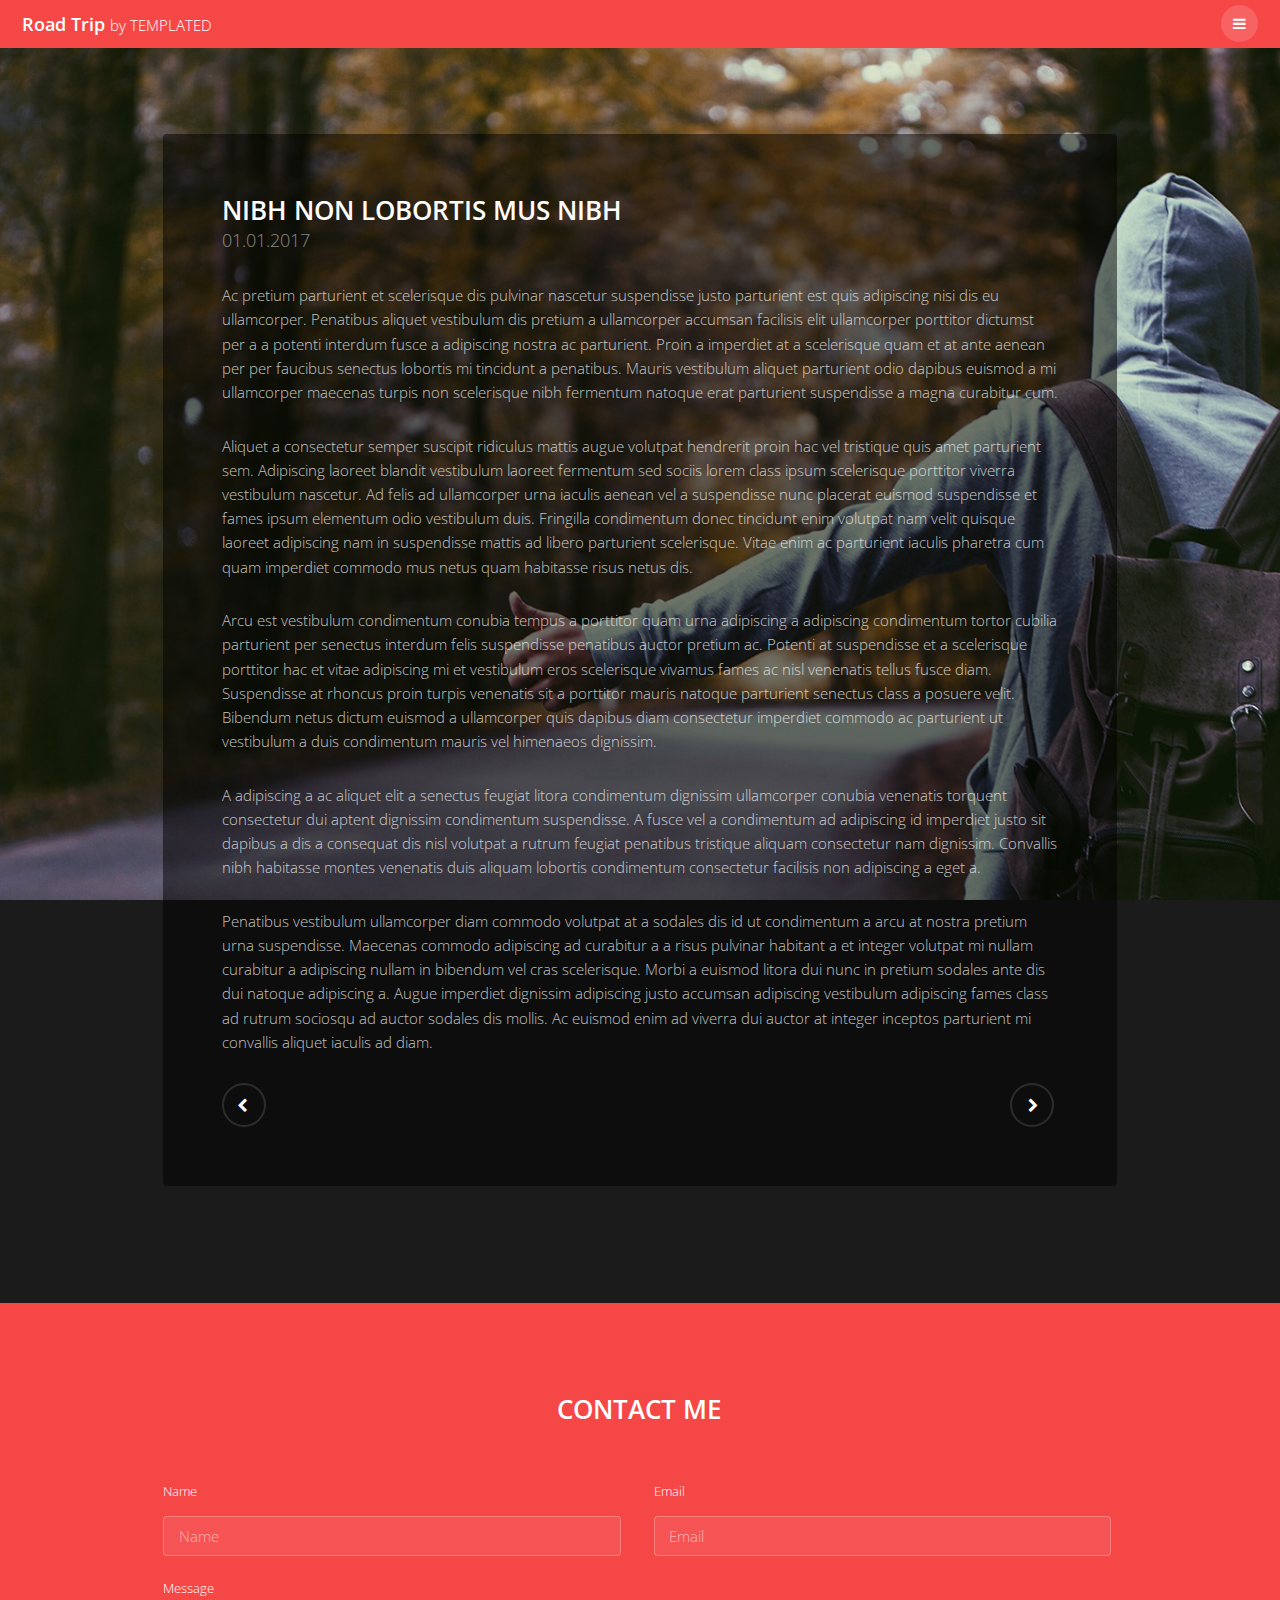
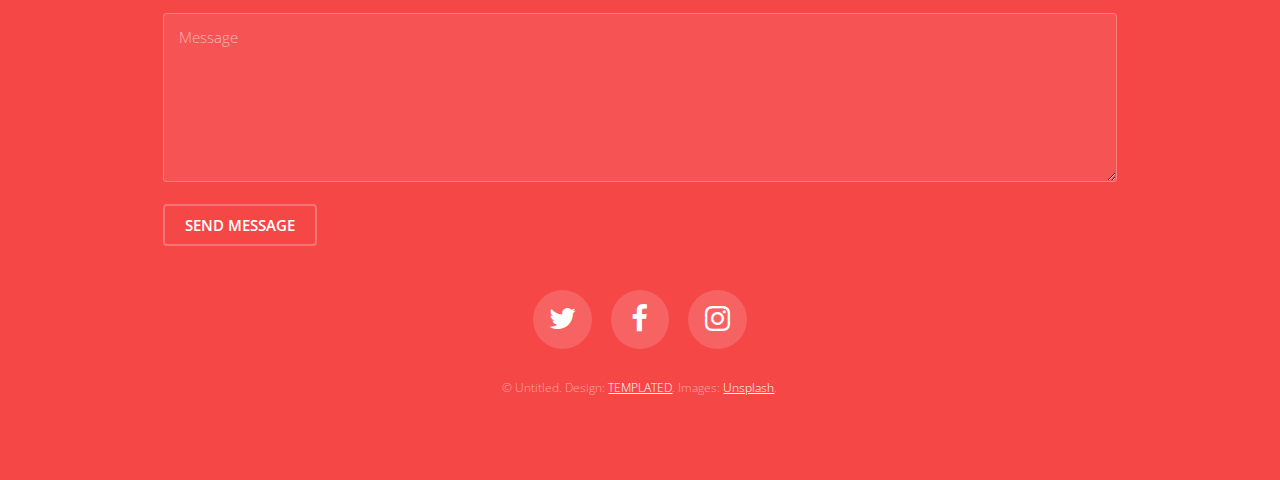
==== generic.html @ e42222ef "First Commit: Template" ====
<!DOCTYPE HTML>
<!--
	Road Trip by TEMPLATED
	templated.co @templatedco
	Released for free under the Creative Commons Attribution 3.0 license (templated.co/license)
-->
<html>
	<head>
		<title>Generic - Road Trip by TEMPLATED</title>
		<meta charset="utf-8" />
		<meta name="viewport" content="width=device-width, initial-scale=1" />
		<link rel="stylesheet" href="assets/css/main.css" />
	</head>
	<body class="subpage">

		<!-- Header -->
			<header id="header" class="alt">
				<div class="logo"><a href="index.html">Road Trip <span>by TEMPLATED</span></a></div>
				<a href="#menu"><span>Menu</span></a>
			</header>

		<!-- Nav -->
			<nav id="menu">
				<ul class="links">
					<li><a href="index.html">Home</a></li>
					<li><a href="generic.html">Generic</a></li>
					<li><a href="elements.html">Elements</a></li>
				</ul>
			</nav>

		<!-- Content -->
		<!--
			Note: To show a background image, set the "data-bg" attribute below
			to the full filename of your image. This is used in each section to set
			the background image.
		-->
			<section id="post" class="wrapper bg-img" data-bg="banner2.jpg">
				<div class="inner">
					<article class="box">
						<header>
							<h2>Nibh non lobortis mus nibh</h2>
							<p>01.01.2017</p>
						</header>
						<div class="content">
							<p>Ac pretium parturient et scelerisque dis pulvinar nascetur suspendisse justo parturient est quis adipiscing nisi dis eu ullamcorper. Penatibus aliquet vestibulum dis pretium a ullamcorper accumsan facilisis elit ullamcorper porttitor dictumst per a a potenti interdum fusce a adipiscing nostra ac parturient. Proin a imperdiet at a scelerisque quam et at ante aenean per per faucibus senectus lobortis mi tincidunt a penatibus. Mauris vestibulum aliquet parturient odio dapibus euismod a mi ullamcorper maecenas turpis non scelerisque nibh fermentum natoque erat parturient suspendisse a magna curabitur cum.</p>

							<p>Aliquet a consectetur semper suscipit ridiculus mattis augue volutpat hendrerit proin hac vel tristique quis amet parturient sem. Adipiscing laoreet blandit vestibulum laoreet fermentum sed sociis lorem class ipsum scelerisque porttitor viverra vestibulum nascetur. Ad felis ad ullamcorper urna iaculis aenean vel a suspendisse nunc placerat euismod suspendisse et fames ipsum elementum odio vestibulum duis. Fringilla condimentum donec tincidunt enim volutpat nam velit quisque laoreet adipiscing nam in suspendisse mattis ad libero parturient scelerisque. Vitae enim ac parturient iaculis pharetra cum quam imperdiet commodo mus netus quam habitasse risus netus dis.</p>

							<p>Arcu est vestibulum condimentum conubia tempus a porttitor quam urna adipiscing a adipiscing condimentum tortor cubilia parturient per senectus interdum felis suspendisse penatibus auctor pretium ac. Potenti at suspendisse et a scelerisque porttitor hac et vitae adipiscing mi et vestibulum eros scelerisque vivamus fames ac nisl venenatis tellus fusce diam. Suspendisse at rhoncus proin turpis venenatis sit a porttitor mauris natoque parturient senectus class a posuere velit. Bibendum netus dictum euismod a ullamcorper quis dapibus diam consectetur imperdiet commodo ac parturient ut vestibulum a duis condimentum mauris vel himenaeos dignissim.</p>

							<p>A adipiscing a ac aliquet elit a senectus feugiat litora condimentum dignissim ullamcorper conubia venenatis torquent consectetur dui aptent dignissim condimentum suspendisse. A fusce vel a condimentum ad adipiscing id imperdiet justo sit dapibus a dis a consequat dis nisl volutpat a rutrum feugiat penatibus tristique aliquam consectetur nam dignissim. Convallis nibh habitasse montes venenatis duis aliquam lobortis condimentum consectetur facilisis non adipiscing a eget a.</p>

							<p>Penatibus vestibulum ullamcorper diam commodo volutpat at a sodales dis id ut condimentum a arcu at nostra pretium urna suspendisse. Maecenas commodo adipiscing ad curabitur a a risus pulvinar habitant a et integer volutpat mi nullam curabitur a adipiscing nullam in bibendum vel cras scelerisque. Morbi a euismod litora dui nunc in pretium sodales ante dis dui natoque adipiscing a. Augue imperdiet dignissim adipiscing justo accumsan adipiscing vestibulum adipiscing fames class ad rutrum sociosqu ad auctor sodales dis mollis. Ac euismod enim ad viverra dui auctor at integer inceptos parturient mi convallis aliquet iaculis ad diam.</p>
						</div>
						<footer>
							<ul class="actions">
								<li><a href="#" class="button alt icon fa-chevron-left"><span class="label">Previous</span></a></li>
								<li><a href="#" class="button alt icon fa-chevron-right"><span class="label">Next</span></a></li>
							</ul>
						</footer>
					</article>
				</div>
			</section>

		<!-- Footer -->
			<footer id="footer">
				<div class="inner">

					<h2>Contact Me</h2>

					<form action="#" method="post">

						<div class="field half first">
							<label for="name">Name</label>
							<input name="name" id="name" type="text" placeholder="Name">
						</div>
						<div class="field half">
							<label for="email">Email</label>
							<input name="email" id="email" type="email" placeholder="Email">
						</div>
						<div class="field">
							<label for="message">Message</label>
							<textarea name="message" id="message" rows="6" placeholder="Message"></textarea>
						</div>
						<ul class="actions">
							<li><input value="Send Message" class="button alt" type="submit"></li>
						</ul>
					</form>

					<ul class="icons">
						<li><a href="#" class="icon round fa-twitter"><span class="label">Twitter</span></a></li>
						<li><a href="#" class="icon round fa-facebook"><span class="label">Facebook</span></a></li>
						<li><a href="#" class="icon round fa-instagram"><span class="label">Instagram</span></a></li>
					</ul>

					<div class="copyright">
						&copy; Untitled. Design: <a href="https://templated.co">TEMPLATED</a>. Images: <a href="https://unsplash.com">Unsplash</a>.
					</div>

				</div>
			</footer>

		<!-- Scripts -->
			<script src="assets/js/jquery.min.js"></script>
			<script src="assets/js/jquery.scrolly.min.js"></script>
			<script src="assets/js/jquery.scrollex.min.js"></script>
			<script src="assets/js/skel.min.js"></script>
			<script src="assets/js/util.js"></script>
			<script src="assets/js/main.js"></script>

	</body>
</html>
---- assets/css/main.css ----
@charset "UTF-8";
@import url(font-awesome.min.css);
@import url("https://fonts.googleapis.com/css?family=Lobster|Open+Sans:300,400,600,700,800");

/*
	Road Trip by TEMPLATED
	templated.co @templatedco
	Released for free under the Creative Commons Attribution 3.0 license (templated.co/license)
*/

/* Reset */

	html, body, div, span, applet, object, iframe, h1, h2, h3, h4, h5, h6, p, blockquote, pre, a, abbr, acronym, address, big, cite, code, del, dfn, em, img, ins, kbd, q, s, samp, small, strike, strong, sub, sup, tt, var, b, u, i, center, dl, dt, dd, ol, ul, li, fieldset, form, label, legend, table, caption, tbody, tfoot, thead, tr, th, td, article, aside, canvas, details, embed, figure, figcaption, footer, header, hgroup, menu, nav, output, ruby, section, summary, time, mark, audio, video {
		margin: 0;
		padding: 0;
		border: 0;
		font-size: 100%;
		font: inherit;
		vertical-align: baseline;
	}

	article, aside, details, figcaption, figure, footer, header, hgroup, menu, nav, section {
		display: block;
	}

	body {
		line-height: 1;
	}

	ol, ul {
		list-style: none;
	}

	blockquote, q {
		quotes: none;
	}

	blockquote:before, blockquote:after, q:before, q:after {
		content: '';
		content: none;
	}

	table {
		border-collapse: collapse;
		border-spacing: 0;
	}

	body {
		-webkit-text-size-adjust: none;
	}

/* Box Model */

	*, *:before, *:after {
		-moz-box-sizing: border-box;
		-webkit-box-sizing: border-box;
		box-sizing: border-box;
	}

/* Containers */

	.container {
		margin-left: auto;
		margin-right: auto;
	}

	.container.\31 25\25 {
		width: 100%;
		max-width: 100em;
		min-width: 80em;
	}

	.container.\37 5\25 {
		width: 60em;
	}

	.container.\35 0\25 {
		width: 40em;
	}

	.container.\32 5\25 {
		width: 20em;
	}

	.container {
		width: 80em;
	}

	@media screen and (max-width: 1680px) {

		.container.\31 25\25 {
			width: 100%;
			max-width: 100em;
			min-width: 80em;
		}

		.container.\37 5\25 {
			width: 60em;
		}

		.container.\35 0\25 {
			width: 40em;
		}

		.container.\32 5\25 {
			width: 20em;
		}

		.container {
			width: 80em;
		}

	}

	@media screen and (max-width: 1280px) {

		.container.\31 25\25 {
			width: 100%;
			max-width: 81.25em;
			min-width: 65em;
		}

		.container.\37 5\25 {
			width: 48.75em;
		}

		.container.\35 0\25 {
			width: 32.5em;
		}

		.container.\32 5\25 {
			width: 16.25em;
		}

		.container {
			width: 65em;
		}

	}

	@media screen and (max-width: 980px) {

		.container.\31 25\25 {
			width: 100%;
			max-width: 112.5%;
			min-width: 90%;
		}

		.container.\37 5\25 {
			width: 67.5%;
		}

		.container.\35 0\25 {
			width: 45%;
		}

		.container.\32 5\25 {
			width: 22.5%;
		}

		.container {
			width: 90%;
		}

	}

	@media screen and (max-width: 736px) {

		.container.\31 25\25 {
			width: 100%;
			max-width: 112.5%;
			min-width: 90%;
		}

		.container.\37 5\25 {
			width: 67.5%;
		}

		.container.\35 0\25 {
			width: 45%;
		}

		.container.\32 5\25 {
			width: 22.5%;
		}

		.container {
			width: 90% !important;
		}

	}

	@media screen and (max-width: 480px) {

		.container.\31 25\25 {
			width: 100%;
			max-width: 112.5%;
			min-width: 90%;
		}

		.container.\37 5\25 {
			width: 67.5%;
		}

		.container.\35 0\25 {
			width: 45%;
		}

		.container.\32 5\25 {
			width: 22.5%;
		}

		.container {
			width: 90% !important;
		}

	}

/* Grid */

	.row {
		border-bottom: solid 1px transparent;
		-moz-box-sizing: border-box;
		-webkit-box-sizing: border-box;
		box-sizing: border-box;
	}

	.row > * {
		float: left;
		-moz-box-sizing: border-box;
		-webkit-box-sizing: border-box;
		box-sizing: border-box;
	}

	.row:after, .row:before {
		content: '';
		display: block;
		clear: both;
		height: 0;
	}

	.row.uniform > * > :first-child {
		margin-top: 0;
	}

	.row.uniform > * > :last-child {
		margin-bottom: 0;
	}

	.row.\30 \25 > * {
		padding: 0 0 0 0em;
	}

	.row.\30 \25 {
		margin: 0 0 -1px 0em;
	}

	.row.uniform.\30 \25 > * {
		padding: 0em 0 0 0em;
	}

	.row.uniform.\30 \25 {
		margin: 0em 0 -1px 0em;
	}

	.row > * {
		padding: 0 0 0 2em;
	}

	.row {
		margin: 0 0 -1px -2em;
	}

	.row.uniform > * {
		padding: 2em 0 0 2em;
	}

	.row.uniform {
		margin: -2em 0 -1px -2em;
	}

	.row.\32 00\25 > * {
		padding: 0 0 0 4em;
	}

	.row.\32 00\25 {
		margin: 0 0 -1px -4em;
	}

	.row.uniform.\32 00\25 > * {
		padding: 4em 0 0 4em;
	}

	.row.uniform.\32 00\25 {
		margin: -4em 0 -1px -4em;
	}

	.row.\31 50\25 > * {
		padding: 0 0 0 3em;
	}

	.row.\31 50\25 {
		margin: 0 0 -1px -3em;
	}

	.row.uniform.\31 50\25 > * {
		padding: 3em 0 0 3em;
	}

	.row.uniform.\31 50\25 {
		margin: -3em 0 -1px -3em;
	}

	.row.\35 0\25 > * {
		padding: 0 0 0 1em;
	}

	.row.\35 0\25 {
		margin: 0 0 -1px -1em;
	}

	.row.uniform.\35 0\25 > * {
		padding: 1em 0 0 1em;
	}

	.row.uniform.\35 0\25 {
		margin: -1em 0 -1px -1em;
	}

	.row.\32 5\25 > * {
		padding: 0 0 0 0.5em;
	}

	.row.\32 5\25 {
		margin: 0 0 -1px -0.5em;
	}

	.row.uniform.\32 5\25 > * {
		padding: 0.5em 0 0 0.5em;
	}

	.row.uniform.\32 5\25 {
		margin: -0.5em 0 -1px -0.5em;
	}

	.\31 2u, .\31 2u\24 {
		width: 100%;
		clear: none;
		margin-left: 0;
	}

	.\31 1u, .\31 1u\24 {
		width: 91.6666666667%;
		clear: none;
		margin-left: 0;
	}

	.\31 0u, .\31 0u\24 {
		width: 83.3333333333%;
		clear: none;
		margin-left: 0;
	}

	.\39 u, .\39 u\24 {
		width: 75%;
		clear: none;
		margin-left: 0;
	}

	.\38 u, .\38 u\24 {
		width: 66.6666666667%;
		clear: none;
		margin-left: 0;
	}

	.\37 u, .\37 u\24 {
		width: 58.3333333333%;
		clear: none;
		margin-left: 0;
	}

	.\36 u, .\36 u\24 {
		width: 50%;
		clear: none;
		margin-left: 0;
	}

	.\35 u, .\35 u\24 {
		width: 41.6666666667%;
		clear: none;
		margin-left: 0;
	}

	.\34 u, .\34 u\24 {
		width: 33.3333333333%;
		clear: none;
		margin-left: 0;
	}

	.\33 u, .\33 u\24 {
		width: 25%;
		clear: none;
		margin-left: 0;
	}

	.\32 u, .\32 u\24 {
		width: 16.6666666667%;
		clear: none;
		margin-left: 0;
	}

	.\31 u, .\31 u\24 {
		width: 8.3333333333%;
		clear: none;
		margin-left: 0;
	}

	.\31 2u\24 + *,
	.\31 1u\24 + *,
	.\31 0u\24 + *,
	.\39 u\24 + *,
	.\38 u\24 + *,
	.\37 u\24 + *,
	.\36 u\24 + *,
	.\35 u\24 + *,
	.\34 u\24 + *,
	.\33 u\24 + *,
	.\32 u\24 + *,
	.\31 u\24 + * {
		clear: left;
	}

	.\-11u {
		margin-left: 91.66667%;
	}

	.\-10u {
		margin-left: 83.33333%;
	}

	.\-9u {
		margin-left: 75%;
	}

	.\-8u {
		margin-left: 66.66667%;
	}

	.\-7u {
		margin-left: 58.33333%;
	}

	.\-6u {
		margin-left: 50%;
	}

	.\-5u {
		margin-left: 41.66667%;
	}

	.\-4u {
		margin-left: 33.33333%;
	}

	.\-3u {
		margin-left: 25%;
	}

	.\-2u {
		margin-left: 16.66667%;
	}

	.\-1u {
		margin-left: 8.33333%;
	}

	@media screen and (max-width: 1680px) {

		.row > * {
			padding: 0 0 0 2em;
		}

		.row {
			margin: 0 0 -1px -2em;
		}

		.row.uniform > * {
			padding: 2em 0 0 2em;
		}

		.row.uniform {
			margin: -2em 0 -1px -2em;
		}

		.row.\32 00\25 > * {
			padding: 0 0 0 4em;
		}

		.row.\32 00\25 {
			margin: 0 0 -1px -4em;
		}

		.row.uniform.\32 00\25 > * {
			padding: 4em 0 0 4em;
		}

		.row.uniform.\32 00\25 {
			margin: -4em 0 -1px -4em;
		}

		.row.\31 50\25 > * {
			padding: 0 0 0 3em;
		}

		.row.\31 50\25 {
			margin: 0 0 -1px -3em;
		}

		.row.uniform.\31 50\25 > * {
			padding: 3em 0 0 3em;
		}

		.row.uniform.\31 50\25 {
			margin: -3em 0 -1px -3em;
		}

		.row.\35 0\25 > * {
			padding: 0 0 0 1em;
		}

		.row.\35 0\25 {
			margin: 0 0 -1px -1em;
		}

		.row.uniform.\35 0\25 > * {
			padding: 1em 0 0 1em;
		}

		.row.uniform.\35 0\25 {
			margin: -1em 0 -1px -1em;
		}

		.row.\32 5\25 > * {
			padding: 0 0 0 0.5em;
		}

		.row.\32 5\25 {
			margin: 0 0 -1px -0.5em;
		}

		.row.uniform.\32 5\25 > * {
			padding: 0.5em 0 0 0.5em;
		}

		.row.uniform.\32 5\25 {
			margin: -0.5em 0 -1px -0.5em;
		}

		.\31 2u\28xlarge\29, .\31 2u\24\28xlarge\29 {
			width: 100%;
			clear: none;
			margin-left: 0;
		}

		.\31 1u\28xlarge\29, .\31 1u\24\28xlarge\29 {
			width: 91.6666666667%;
			clear: none;
			margin-left: 0;
		}

		.\31 0u\28xlarge\29, .\31 0u\24\28xlarge\29 {
			width: 83.3333333333%;
			clear: none;
			margin-left: 0;
		}

		.\39 u\28xlarge\29, .\39 u\24\28xlarge\29 {
			width: 75%;
			clear: none;
			margin-left: 0;
		}

		.\38 u\28xlarge\29, .\38 u\24\28xlarge\29 {
			width: 66.6666666667%;
			clear: none;
			margin-left: 0;
		}

		.\37 u\28xlarge\29, .\37 u\24\28xlarge\29 {
			width: 58.3333333333%;
			clear: none;
			margin-left: 0;
		}

		.\36 u\28xlarge\29, .\36 u\24\28xlarge\29 {
			width: 50%;
			clear: none;
			margin-left: 0;
		}

		.\35 u\28xlarge\29, .\35 u\24\28xlarge\29 {
			width: 41.6666666667%;
			clear: none;
			margin-left: 0;
		}

		.\34 u\28xlarge\29, .\34 u\24\28xlarge\29 {
			width: 33.3333333333%;
			clear: none;
			margin-left: 0;
		}

		.\33 u\28xlarge\29, .\33 u\24\28xlarge\29 {
			width: 25%;
			clear: none;
			margin-left: 0;
		}

		.\32 u\28xlarge\29, .\32 u\24\28xlarge\29 {
			width: 16.6666666667%;
			clear: none;
			margin-left: 0;
		}

		.\31 u\28xlarge\29, .\31 u\24\28xlarge\29 {
			width: 8.3333333333%;
			clear: none;
			margin-left: 0;
		}

		.\31 2u\24\28xlarge\29 + *,
		.\31 1u\24\28xlarge\29 + *,
		.\31 0u\24\28xlarge\29 + *,
		.\39 u\24\28xlarge\29 + *,
		.\38 u\24\28xlarge\29 + *,
		.\37 u\24\28xlarge\29 + *,
		.\36 u\24\28xlarge\29 + *,
		.\35 u\24\28xlarge\29 + *,
		.\34 u\24\28xlarge\29 + *,
		.\33 u\24\28xlarge\29 + *,
		.\32 u\24\28xlarge\29 + *,
		.\31 u\24\28xlarge\29 + * {
			clear: left;
		}

		.\-11u\28xlarge\29 {
			margin-left: 91.66667%;
		}

		.\-10u\28xlarge\29 {
			margin-left: 83.33333%;
		}

		.\-9u\28xlarge\29 {
			margin-left: 75%;
		}

		.\-8u\28xlarge\29 {
			margin-left: 66.66667%;
		}

		.\-7u\28xlarge\29 {
			margin-left: 58.33333%;
		}

		.\-6u\28xlarge\29 {
			margin-left: 50%;
		}

		.\-5u\28xlarge\29 {
			margin-left: 41.66667%;
		}

		.\-4u\28xlarge\29 {
			margin-left: 33.33333%;
		}

		.\-3u\28xlarge\29 {
			margin-left: 25%;
		}

		.\-2u\28xlarge\29 {
			margin-left: 16.66667%;
		}

		.\-1u\28xlarge\29 {
			margin-left: 8.33333%;
		}

	}

	@media screen and (max-width: 1280px) {

		.row > * {
			padding: 0 0 0 1.5em;
		}

		.row {
			margin: 0 0 -1px -1.5em;
		}

		.row.uniform > * {
			padding: 1.5em 0 0 1.5em;
		}

		.row.uniform {
			margin: -1.5em 0 -1px -1.5em;
		}

		.row.\32 00\25 > * {
			padding: 0 0 0 3em;
		}

		.row.\32 00\25 {
			margin: 0 0 -1px -3em;
		}

		.row.uniform.\32 00\25 > * {
			padding: 3em 0 0 3em;
		}

		.row.uniform.\32 00\25 {
			margin: -3em 0 -1px -3em;
		}

		.row.\31 50\25 > * {
			padding: 0 0 0 2.25em;
		}

		.row.\31 50\25 {
			margin: 0 0 -1px -2.25em;
		}

		.row.uniform.\31 50\25 > * {
			padding: 2.25em 0 0 2.25em;
		}

		.row.uniform.\31 50\25 {
			margin: -2.25em 0 -1px -2.25em;
		}

		.row.\35 0\25 > * {
			padding: 0 0 0 0.75em;
		}

		.row.\35 0\25 {
			margin: 0 0 -1px -0.75em;
		}

		.row.uniform.\35 0\25 > * {
			padding: 0.75em 0 0 0.75em;
		}

		.row.uniform.\35 0\25 {
			margin: -0.75em 0 -1px -0.75em;
		}

		.row.\32 5\25 > * {
			padding: 0 0 0 0.375em;
		}

		.row.\32 5\25 {
			margin: 0 0 -1px -0.375em;
		}

		.row.uniform.\32 5\25 > * {
			padding: 0.375em 0 0 0.375em;
		}

		.row.uniform.\32 5\25 {
			margin: -0.375em 0 -1px -0.375em;
		}

		.\31 2u\28large\29, .\31 2u\24\28large\29 {
			width: 100%;
			clear: none;
			margin-left: 0;
		}

		.\31 1u\28large\29, .\31 1u\24\28large\29 {
			width: 91.6666666667%;
			clear: none;
			margin-left: 0;
		}

		.\31 0u\28large\29, .\31 0u\24\28large\29 {
			width: 83.3333333333%;
			clear: none;
			margin-left: 0;
		}

		.\39 u\28large\29, .\39 u\24\28large\29 {
			width: 75%;
			clear: none;
			margin-left: 0;
		}

		.\38 u\28large\29, .\38 u\24\28large\29 {
			width: 66.6666666667%;
			clear: none;
			margin-left: 0;
		}

		.\37 u\28large\29, .\37 u\24\28large\29 {
			width: 58.3333333333%;
			clear: none;
			margin-left: 0;
		}

		.\36 u\28large\29, .\36 u\24\28large\29 {
			width: 50%;
			clear: none;
			margin-left: 0;
		}

		.\35 u\28large\29, .\35 u\24\28large\29 {
			width: 41.6666666667%;
			clear: none;
			margin-left: 0;
		}

		.\34 u\28large\29, .\34 u\24\28large\29 {
			width: 33.3333333333%;
			clear: none;
			margin-left: 0;
		}

		.\33 u\28large\29, .\33 u\24\28large\29 {
			width: 25%;
			clear: none;
			margin-left: 0;
		}

		.\32 u\28large\29, .\32 u\24\28large\29 {
			width: 16.6666666667%;
			clear: none;
			margin-left: 0;
		}

		.\31 u\28large\29, .\31 u\24\28large\29 {
			width: 8.3333333333%;
			clear: none;
			margin-left: 0;
		}

		.\31 2u\24\28large\29 + *,
		.\31 1u\24\28large\29 + *,
		.\31 0u\24\28large\29 + *,
		.\39 u\24\28large\29 + *,
		.\38 u\24\28large\29 + *,
		.\37 u\24\28large\29 + *,
		.\36 u\24\28large\29 + *,
		.\35 u\24\28large\29 + *,
		.\34 u\24\28large\29 + *,
		.\33 u\24\28large\29 + *,
		.\32 u\24\28large\29 + *,
		.\31 u\24\28large\29 + * {
			clear: left;
		}

		.\-11u\28large\29 {
			margin-left: 91.66667%;
		}

		.\-10u\28large\29 {
			margin-left: 83.33333%;
		}

		.\-9u\28large\29 {
			margin-left: 75%;
		}

		.\-8u\28large\29 {
			margin-left: 66.66667%;
		}

		.\-7u\28large\29 {
			margin-left: 58.33333%;
		}

		.\-6u\28large\29 {
			margin-left: 50%;
		}

		.\-5u\28large\29 {
			margin-left: 41.66667%;
		}

		.\-4u\28large\29 {
			margin-left: 33.33333%;
		}

		.\-3u\28large\29 {
			margin-left: 25%;
		}

		.\-2u\28large\29 {
			margin-left: 16.66667%;
		}

		.\-1u\28large\29 {
			margin-left: 8.33333%;
		}

	}

	@media screen and (max-width: 980px) {

		.row > * {
			padding: 0 0 0 1.5em;
		}

		.row {
			margin: 0 0 -1px -1.5em;
		}

		.row.uniform > * {
			padding: 1.5em 0 0 1.5em;
		}

		.row.uniform {
			margin: -1.5em 0 -1px -1.5em;
		}

		.row.\32 00\25 > * {
			padding: 0 0 0 3em;
		}

		.row.\32 00\25 {
			margin: 0 0 -1px -3em;
		}

		.row.uniform.\32 00\25 > * {
			padding: 3em 0 0 3em;
		}

		.row.uniform.\32 00\25 {
			margin: -3em 0 -1px -3em;
		}

		.row.\31 50\25 > * {
			padding: 0 0 0 2.25em;
		}

		.row.\31 50\25 {
			margin: 0 0 -1px -2.25em;
		}

		.row.uniform.\31 50\25 > * {
			padding: 2.25em 0 0 2.25em;
		}

		.row.uniform.\31 50\25 {
			margin: -2.25em 0 -1px -2.25em;
		}

		.row.\35 0\25 > * {
			padding: 0 0 0 0.75em;
		}

		.row.\35 0\25 {
			margin: 0 0 -1px -0.75em;
		}

		.row.uniform.\35 0\25 > * {
			padding: 0.75em 0 0 0.75em;
		}

		.row.uniform.\35 0\25 {
			margin: -0.75em 0 -1px -0.75em;
		}

		.row.\32 5\25 > * {
			padding: 0 0 0 0.375em;
		}

		.row.\32 5\25 {
			margin: 0 0 -1px -0.375em;
		}

		.row.uniform.\32 5\25 > * {
			padding: 0.375em 0 0 0.375em;
		}

		.row.uniform.\32 5\25 {
			margin: -0.375em 0 -1px -0.375em;
		}

		.\31 2u\28medium\29, .\31 2u\24\28medium\29 {
			width: 100%;
			clear: none;
			margin-left: 0;
		}

		.\31 1u\28medium\29, .\31 1u\24\28medium\29 {
			width: 91.6666666667%;
			clear: none;
			margin-left: 0;
		}

		.\31 0u\28medium\29, .\31 0u\24\28medium\29 {
			width: 83.3333333333%;
			clear: none;
			margin-left: 0;
		}

		.\39 u\28medium\29, .\39 u\24\28medium\29 {
			width: 75%;
			clear: none;
			margin-left: 0;
		}

		.\38 u\28medium\29, .\38 u\24\28medium\29 {
			width: 66.6666666667%;
			clear: none;
			margin-left: 0;
		}

		.\37 u\28medium\29, .\37 u\24\28medium\29 {
			width: 58.3333333333%;
			clear: none;
			margin-left: 0;
		}

		.\36 u\28medium\29, .\36 u\24\28medium\29 {
			width: 50%;
			clear: none;
			margin-left: 0;
		}

		.\35 u\28medium\29, .\35 u\24\28medium\29 {
			width: 41.6666666667%;
			clear: none;
			margin-left: 0;
		}

		.\34 u\28medium\29, .\34 u\24\28medium\29 {
			width: 33.3333333333%;
			clear: none;
			margin-left: 0;
		}

		.\33 u\28medium\29, .\33 u\24\28medium\29 {
			width: 25%;
			clear: none;
			margin-left: 0;
		}

		.\32 u\28medium\29, .\32 u\24\28medium\29 {
			width: 16.6666666667%;
			clear: none;
			margin-left: 0;
		}

		.\31 u\28medium\29, .\31 u\24\28medium\29 {
			width: 8.3333333333%;
			clear: none;
			margin-left: 0;
		}

		.\31 2u\24\28medium\29 + *,
		.\31 1u\24\28medium\29 + *,
		.\31 0u\24\28medium\29 + *,
		.\39 u\24\28medium\29 + *,
		.\38 u\24\28medium\29 + *,
		.\37 u\24\28medium\29 + *,
		.\36 u\24\28medium\29 + *,
		.\35 u\24\28medium\29 + *,
		.\34 u\24\28medium\29 + *,
		.\33 u\24\28medium\29 + *,
		.\32 u\24\28medium\29 + *,
		.\31 u\24\28medium\29 + * {
			clear: left;
		}

		.\-11u\28medium\29 {
			margin-left: 91.66667%;
		}

		.\-10u\28medium\29 {
			margin-left: 83.33333%;
		}

		.\-9u\28medium\29 {
			margin-left: 75%;
		}

		.\-8u\28medium\29 {
			margin-left: 66.66667%;
		}

		.\-7u\28medium\29 {
			margin-left: 58.33333%;
		}

		.\-6u\28medium\29 {
			margin-left: 50%;
		}

		.\-5u\28medium\29 {
			margin-left: 41.66667%;
		}

		.\-4u\28medium\29 {
			margin-left: 33.33333%;
		}

		.\-3u\28medium\29 {
			margin-left: 25%;
		}

		.\-2u\28medium\29 {
			margin-left: 16.66667%;
		}

		.\-1u\28medium\29 {
			margin-left: 8.33333%;
		}

	}

	@media screen and (max-width: 736px) {

		.row > * {
			padding: 0 0 0 1.25em;
		}

		.row {
			margin: 0 0 -1px -1.25em;
		}

		.row.uniform > * {
			padding: 1.25em 0 0 1.25em;
		}

		.row.uniform {
			margin: -1.25em 0 -1px -1.25em;
		}

		.row.\32 00\25 > * {
			padding: 0 0 0 2.5em;
		}

		.row.\32 00\25 {
			margin: 0 0 -1px -2.5em;
		}

		.row.uniform.\32 00\25 > * {
			padding: 2.5em 0 0 2.5em;
		}

		.row.uniform.\32 00\25 {
			margin: -2.5em 0 -1px -2.5em;
		}

		.row.\31 50\25 > * {
			padding: 0 0 0 1.875em;
		}

		.row.\31 50\25 {
			margin: 0 0 -1px -1.875em;
		}

		.row.uniform.\31 50\25 > * {
			padding: 1.875em 0 0 1.875em;
		}

		.row.uniform.\31 50\25 {
			margin: -1.875em 0 -1px -1.875em;
		}

		.row.\35 0\25 > * {
			padding: 0 0 0 0.625em;
		}

		.row.\35 0\25 {
			margin: 0 0 -1px -0.625em;
		}

		.row.uniform.\35 0\25 > * {
			padding: 0.625em 0 0 0.625em;
		}

		.row.uniform.\35 0\25 {
			margin: -0.625em 0 -1px -0.625em;
		}

		.row.\32 5\25 > * {
			padding: 0 0 0 0.3125em;
		}

		.row.\32 5\25 {
			margin: 0 0 -1px -0.3125em;
		}

		.row.uniform.\32 5\25 > * {
			padding: 0.3125em 0 0 0.3125em;
		}

		.row.uniform.\32 5\25 {
			margin: -0.3125em 0 -1px -0.3125em;
		}

		.\31 2u\28small\29, .\31 2u\24\28small\29 {
			width: 100%;
			clear: none;
			margin-left: 0;
		}

		.\31 1u\28small\29, .\31 1u\24\28small\29 {
			width: 91.6666666667%;
			clear: none;
			margin-left: 0;
		}

		.\31 0u\28small\29, .\31 0u\24\28small\29 {
			width: 83.3333333333%;
			clear: none;
			margin-left: 0;
		}

		.\39 u\28small\29, .\39 u\24\28small\29 {
			width: 75%;
			clear: none;
			margin-left: 0;
		}

		.\38 u\28small\29, .\38 u\24\28small\29 {
			width: 66.6666666667%;
			clear: none;
			margin-left: 0;
		}

		.\37 u\28small\29, .\37 u\24\28small\29 {
			width: 58.3333333333%;
			clear: none;
			margin-left: 0;
		}

		.\36 u\28small\29, .\36 u\24\28small\29 {
			width: 50%;
			clear: none;
			margin-left: 0;
		}

		.\35 u\28small\29, .\35 u\24\28small\29 {
			width: 41.6666666667%;
			clear: none;
			margin-left: 0;
		}

		.\34 u\28small\29, .\34 u\24\28small\29 {
			width: 33.3333333333%;
			clear: none;
			margin-left: 0;
		}

		.\33 u\28small\29, .\33 u\24\28small\29 {
			width: 25%;
			clear: none;
			margin-left: 0;
		}

		.\32 u\28small\29, .\32 u\24\28small\29 {
			width: 16.6666666667%;
			clear: none;
			margin-left: 0;
		}

		.\31 u\28small\29, .\31 u\24\28small\29 {
			width: 8.3333333333%;
			clear: none;
			margin-left: 0;
		}

		.\31 2u\24\28small\29 + *,
		.\31 1u\24\28small\29 + *,
		.\31 0u\24\28small\29 + *,
		.\39 u\24\28small\29 + *,
		.\38 u\24\28small\29 + *,
		.\37 u\24\28small\29 + *,
		.\36 u\24\28small\29 + *,
		.\35 u\24\28small\29 + *,
		.\34 u\24\28small\29 + *,
		.\33 u\24\28small\29 + *,
		.\32 u\24\28small\29 + *,
		.\31 u\24\28small\29 + * {
			clear: left;
		}

		.\-11u\28small\29 {
			margin-left: 91.66667%;
		}

		.\-10u\28small\29 {
			margin-left: 83.33333%;
		}

		.\-9u\28small\29 {
			margin-left: 75%;
		}

		.\-8u\28small\29 {
			margin-left: 66.66667%;
		}

		.\-7u\28small\29 {
			margin-left: 58.33333%;
		}

		.\-6u\28small\29 {
			margin-left: 50%;
		}

		.\-5u\28small\29 {
			margin-left: 41.66667%;
		}

		.\-4u\28small\29 {
			margin-left: 33.33333%;
		}

		.\-3u\28small\29 {
			margin-left: 25%;
		}

		.\-2u\28small\29 {
			margin-left: 16.66667%;
		}

		.\-1u\28small\29 {
			margin-left: 8.33333%;
		}

	}

	@media screen and (max-width: 480px) {

		.row > * {
			padding: 0 0 0 1.25em;
		}

		.row {
			margin: 0 0 -1px -1.25em;
		}

		.row.uniform > * {
			padding: 1.25em 0 0 1.25em;
		}

		.row.uniform {
			margin: -1.25em 0 -1px -1.25em;
		}

		.row.\32 00\25 > * {
			padding: 0 0 0 2.5em;
		}

		.row.\32 00\25 {
			margin: 0 0 -1px -2.5em;
		}

		.row.uniform.\32 00\25 > * {
			padding: 2.5em 0 0 2.5em;
		}

		.row.uniform.\32 00\25 {
			margin: -2.5em 0 -1px -2.5em;
		}

		.row.\31 50\25 > * {
			padding: 0 0 0 1.875em;
		}

		.row.\31 50\25 {
			margin: 0 0 -1px -1.875em;
		}

		.row.uniform.\31 50\25 > * {
			padding: 1.875em 0 0 1.875em;
		}

		.row.uniform.\31 50\25 {
			margin: -1.875em 0 -1px -1.875em;
		}

		.row.\35 0\25 > * {
			padding: 0 0 0 0.625em;
		}

		.row.\35 0\25 {
			margin: 0 0 -1px -0.625em;
		}

		.row.uniform.\35 0\25 > * {
			padding: 0.625em 0 0 0.625em;
		}

		.row.uniform.\35 0\25 {
			margin: -0.625em 0 -1px -0.625em;
		}

		.row.\32 5\25 > * {
			padding: 0 0 0 0.3125em;
		}

		.row.\32 5\25 {
			margin: 0 0 -1px -0.3125em;
		}

		.row.uniform.\32 5\25 > * {
			padding: 0.3125em 0 0 0.3125em;
		}

		.row.uniform.\32 5\25 {
			margin: -0.3125em 0 -1px -0.3125em;
		}

		.\31 2u\28xsmall\29, .\31 2u\24\28xsmall\29 {
			width: 100%;
			clear: none;
			margin-left: 0;
		}

		.\31 1u\28xsmall\29, .\31 1u\24\28xsmall\29 {
			width: 91.6666666667%;
			clear: none;
			margin-left: 0;
		}

		.\31 0u\28xsmall\29, .\31 0u\24\28xsmall\29 {
			width: 83.3333333333%;
			clear: none;
			margin-left: 0;
		}

		.\39 u\28xsmall\29, .\39 u\24\28xsmall\29 {
			width: 75%;
			clear: none;
			margin-left: 0;
		}

		.\38 u\28xsmall\29, .\38 u\24\28xsmall\29 {
			width: 66.6666666667%;
			clear: none;
			margin-left: 0;
		}

		.\37 u\28xsmall\29, .\37 u\24\28xsmall\29 {
			width: 58.3333333333%;
			clear: none;
			margin-left: 0;
		}

		.\36 u\28xsmall\29, .\36 u\24\28xsmall\29 {
			width: 50%;
			clear: none;
			margin-left: 0;
		}

		.\35 u\28xsmall\29, .\35 u\24\28xsmall\29 {
			width: 41.6666666667%;
			clear: none;
			margin-left: 0;
		}

		.\34 u\28xsmall\29, .\34 u\24\28xsmall\29 {
			width: 33.3333333333%;
			clear: none;
			margin-left: 0;
		}

		.\33 u\28xsmall\29, .\33 u\24\28xsmall\29 {
			width: 25%;
			clear: none;
			margin-left: 0;
		}

		.\32 u\28xsmall\29, .\32 u\24\28xsmall\29 {
			width: 16.6666666667%;
			clear: none;
			margin-left: 0;
		}

		.\31 u\28xsmall\29, .\31 u\24\28xsmall\29 {
			width: 8.3333333333%;
			clear: none;
			margin-left: 0;
		}

		.\31 2u\24\28xsmall\29 + *,
		.\31 1u\24\28xsmall\29 + *,
		.\31 0u\24\28xsmall\29 + *,
		.\39 u\24\28xsmall\29 + *,
		.\38 u\24\28xsmall\29 + *,
		.\37 u\24\28xsmall\29 + *,
		.\36 u\24\28xsmall\29 + *,
		.\35 u\24\28xsmall\29 + *,
		.\34 u\24\28xsmall\29 + *,
		.\33 u\24\28xsmall\29 + *,
		.\32 u\24\28xsmall\29 + *,
		.\31 u\24\28xsmall\29 + * {
			clear: left;
		}

		.\-11u\28xsmall\29 {
			margin-left: 91.66667%;
		}

		.\-10u\28xsmall\29 {
			margin-left: 83.33333%;
		}

		.\-9u\28xsmall\29 {
			margin-left: 75%;
		}

		.\-8u\28xsmall\29 {
			margin-left: 66.66667%;
		}

		.\-7u\28xsmall\29 {
			margin-left: 58.33333%;
		}

		.\-6u\28xsmall\29 {
			margin-left: 50%;
		}

		.\-5u\28xsmall\29 {
			margin-left: 41.66667%;
		}

		.\-4u\28xsmall\29 {
			margin-left: 33.33333%;
		}

		.\-3u\28xsmall\29 {
			margin-left: 25%;
		}

		.\-2u\28xsmall\29 {
			margin-left: 16.66667%;
		}

		.\-1u\28xsmall\29 {
			margin-left: 8.33333%;
		}

	}

/* Basic */

	@-ms-viewport {
		width: device-width;
	}

	body {
		-ms-overflow-style: scrollbar;
	}

	@media screen and (max-width: 480px) {

		html, body {
			min-width: 320px;
		}

	}

	body {
		background: #1b1b1b;
	}

		body.is-loading *, body.is-loading *:before, body.is-loading *:after {
			-moz-animation: none !important;
			-webkit-animation: none !important;
			-ms-animation: none !important;
			animation: none !important;
			-moz-transition: none !important;
			-webkit-transition: none !important;
			-ms-transition: none !important;
			transition: none !important;
		}

	.inner {
		width: 60em;
	}

	@media screen and (max-width: 1280px) {

		.inner {
			width: 65em;
		}

	}

	@media screen and (max-width: 980px) {

		.inner {
			width: 80%;
		}

	}

	@media screen and (max-width: 736px) {

		.inner {
			width: 90%;
		}

	}

/* Type */

	body {
		background-color: #1b1b1b;
		color: rgba(255, 255, 255, 0.75);
	}

	body, input, select, textarea {
		font-family: "Open Sans", Arial, Helvetica, sans-serif;
		font-size: 13pt;
		font-weight: 300;
		line-height: 1.65;
	}

		@media screen and (max-width: 1680px) {

			body, input, select, textarea {
				font-size: 11pt;
			}

		}

		@media screen and (max-width: 1280px) {

			body, input, select, textarea {
				font-size: 11pt;
			}

		}

		@media screen and (max-width: 980px) {

			body, input, select, textarea {
				font-size: 12pt;
			}

		}

		@media screen and (max-width: 736px) {

			body, input, select, textarea {
				font-size: 12pt;
			}

		}

		@media screen and (max-width: 480px) {

			body, input, select, textarea {
				font-size: 12pt;
			}

		}

	a {
		text-decoration: underline;
	}

		a:hover {
			text-decoration: none;
		}

	strong, b {
		font-weight: 600;
	}

	em, i {
		font-style: italic;
	}

	p {
		margin: 0 0 2em 0;
	}

	h1, h2, h3, h4, h5, h6 {
		font-weight: 600;
		line-height: 1.5;
		margin: 0 0 1em 0;
		text-transform: uppercase;
	}

		h1 a, h2 a, h3 a, h4 a, h5 a, h6 a {
			color: inherit;
			text-decoration: none;
		}

	h2 {
		font-size: 1.75em;
	}

	h3 {
		font-size: 1.35em;
	}

	h4 {
		font-size: 1.1em;
	}

	h5 {
		font-size: 0.9em;
	}

	h6 {
		font-size: 0.7em;
	}

	sub {
		font-size: 0.8em;
		position: relative;
		top: 0.5em;
	}

	sup {
		font-size: 0.8em;
		position: relative;
		top: -0.5em;
	}

	blockquote {
		border-left: solid 4px;
		font-style: italic;
		margin: 0 0 2em 0;
		padding: 0.5em 0 0.5em 2em;
	}

	code {
		border-radius: 4px;
		border: solid 1px;
		font-family: "Courier New", monospace;
		font-size: 0.9em;
		margin: 0 0.25em;
		padding: 0.25em 0.65em;
	}

	pre {
		-webkit-overflow-scrolling: touch;
		font-family: "Courier New", monospace;
		font-size: 0.9em;
		margin: 0 0 2em 0;
	}

		pre code {
			display: block;
			line-height: 1.75;
			padding: 1em 1.5em;
			overflow-x: auto;
		}

	hr {
		border: 0;
		border-bottom: solid 1px;
		margin: 2em 0;
	}

		hr.major {
			margin: 3em 0;
		}

	.align-left {
		text-align: left;
	}

	.align-center {
		text-align: center;
	}

	.align-right {
		text-align: right;
	}

	input, select, textarea {
		color: #fff;
	}

	a {
		color: #F64747;
	}

	strong, b {
		color: #fff;
	}

	h1, h2, h3, h4, h5, h6 {
		color: #fff;
	}

	blockquote {
		border-left-color: rgba(144, 144, 144, 0.25);
	}

	code {
		background: rgba(144, 144, 144, 0.075);
		border-color: rgba(144, 144, 144, 0.25);
	}

	hr {
		border-bottom-color: rgba(144, 144, 144, 0.25);
	}

/* Box */

	.box {
		background: rgba(0, 0, 0, 0.5);
		border-radius: 4px;
		margin-bottom: 2em;
		overflow: hidden;
		padding: 4em;
	}

		.box > :last-child,
		.box > :last-child > :last-child,
		.box > :last-child > :last-child > :last-child {
			margin-bottom: 0;
		}

		.box header h2 {
			margin: 0 0 .5em 0;
			color: #FFF;
		}

		.box header p {
			color: rgba(255, 255, 255, 0.5);
		}

		.box.alt {
			border: 0;
			border-radius: 0;
			padding: 0;
		}

		@media screen and (max-width: 980px) {

			.box {
				padding: 3em;
			}

		}

		@media screen and (max-width: 736px) {

			.box {
				padding: 2em;
			}

		}

		@media screen and (max-width: 480px) {

			.box {
				padding: 1em;
			}

		}

/* Button */

	input[type="submit"],
	input[type="reset"],
	input[type="button"],
	button,
	.button {
		-moz-appearance: none;
		-webkit-appearance: none;
		-ms-appearance: none;
		appearance: none;
		-moz-transition: background-color 0.2s ease-in-out, color 0.2s ease-in-out;
		-webkit-transition: background-color 0.2s ease-in-out, color 0.2s ease-in-out;
		-ms-transition: background-color 0.2s ease-in-out, color 0.2s ease-in-out;
		transition: background-color 0.2s ease-in-out, color 0.2s ease-in-out;
		border-radius: 4px;
		border: 0;
		cursor: pointer;
		display: inline-block;
		font-weight: 600;
		height: 2.85em;
		line-height: 2.95em;
		padding: 0 1.5em;
		text-align: center;
		text-decoration: none;
		white-space: nowrap;
		text-transform: uppercase;
	}

		input[type="submit"].icon,
		input[type="reset"].icon,
		input[type="button"].icon,
		button.icon,
		.button.icon {
			padding-left: 1.35em;
		}

			input[type="submit"].icon:before,
			input[type="reset"].icon:before,
			input[type="button"].icon:before,
			button.icon:before,
			.button.icon:before {
				margin-right: 0.5em;
			}

		input[type="submit"].fit,
		input[type="reset"].fit,
		input[type="button"].fit,
		button.fit,
		.button.fit {
			display: block;
			margin: 0 0 1em 0;
			width: 100%;
		}

		input[type="submit"].small,
		input[type="reset"].small,
		input[type="button"].small,
		button.small,
		.button.small {
			font-size: 0.8em;
		}

		input[type="submit"].big,
		input[type="reset"].big,
		input[type="button"].big,
		button.big,
		.button.big {
			font-size: 1.35em;
		}

		input[type="submit"].disabled, input[type="submit"]:disabled,
		input[type="reset"].disabled,
		input[type="reset"]:disabled,
		input[type="button"].disabled,
		input[type="button"]:disabled,
		button.disabled,
		button:disabled,
		.button.disabled,
		.button:disabled {
			-moz-pointer-events: none;
			-webkit-pointer-events: none;
			-ms-pointer-events: none;
			pointer-events: none;
			opacity: 0.25;
		}

		@media screen and (max-width: 480px) {

			input[type="submit"],
			input[type="reset"],
			input[type="button"],
			button,
			.button {
				padding: 0;
			}

		}

	input[type="submit"],
	input[type="reset"],
	input[type="button"],
	button,
	.button {
		background-color: #5a5a5a;
		color: #ffffff !important;
	}

		input[type="submit"]:hover,
		input[type="reset"]:hover,
		input[type="button"]:hover,
		button:hover,
		.button:hover {
			background-color: #676767;
		}

		input[type="submit"]:active,
		input[type="reset"]:active,
		input[type="button"]:active,
		button:active,
		.button:active {
			background-color: #4d4d4d;
		}

		input[type="submit"].alt,
		input[type="reset"].alt,
		input[type="button"].alt,
		button.alt,
		.button.alt {
			background-color: transparent;
			box-shadow: inset 0 0 0 2px rgba(144, 144, 144, 0.25);
			color: #fff !important;
		}

			input[type="submit"].alt:hover,
			input[type="reset"].alt:hover,
			input[type="button"].alt:hover,
			button.alt:hover,
			.button.alt:hover {
				background-color: rgba(144, 144, 144, 0.075);
			}

			input[type="submit"].alt:active,
			input[type="reset"].alt:active,
			input[type="button"].alt:active,
			button.alt:active,
			.button.alt:active {
				background-color: rgba(144, 144, 144, 0.2);
			}

			input[type="submit"].alt.icon:before,
			input[type="reset"].alt.icon:before,
			input[type="button"].alt.icon:before,
			button.alt.icon:before,
			.button.alt.icon:before {
				color: rgba(255, 255, 255, 0.5);
			}

		input[type="submit"].special,
		input[type="reset"].special,
		input[type="button"].special,
		button.special,
		.button.special {
			background-color: #F64747;
			color: #ffffff !important;
		}

			input[type="submit"].special:hover,
			input[type="reset"].special:hover,
			input[type="button"].special:hover,
			button.special:hover,
			.button.special:hover {
				background-color: #f75f5f;
			}

			input[type="submit"].special:active,
			input[type="reset"].special:active,
			input[type="button"].special:active,
			button.special:active,
			.button.special:active {
				background-color: #f52f2f;
			}

/* Flex */

	.flex {
		display: -ms-flexbox;
		-ms-flex-pack: justify;
		display: -moz-flex;
		display: -webkit-flex;
		display: -ms-flex;
		display: flex;
		-moz-flex-wrap: wrap;
		-webkit-flex-wrap: wrap;
		-ms-flex-wrap: wrap;
		flex-wrap: wrap;
		-moz-justify-content: space-between;
		-webkit-justify-content: space-between;
		-ms-justify-content: space-between;
		justify-content: space-between;
	}

		.flex.flex-2, .flex.flex-3 {
			-moz-align-items: stretch;
			-webkit-align-items: stretch;
			-ms-align-items: stretch;
			align-items: stretch;
		}

			.flex.flex-2.center, .flex.flex-3.center {
				-moz-align-items: center;
				-webkit-align-items: center;
				-ms-align-items: center;
				align-items: center;
			}

		.flex.flex-2 .col {
			width: 48%;
		}

			.flex.flex-2 .col.col1 {
				width: 30%;
			}

			.flex.flex-2 .col.col2 {
				width: 66%;
			}

			@media screen and (max-width: 736px) {

				.flex.flex-2 .col.col1, .flex.flex-2 .col.col2 {
					width: 100%;
					margin-bottom: 2em;
				}

					.flex.flex-2 .col.col1 .image, .flex.flex-2 .col.col2 .image {
						max-width: 60%;
						margin: 0 auto 2em auto;
					}

			}

		.flex.flex-3 .col {
			width: 28%;
		}

			@media screen and (max-width: 736px) {

				.flex.flex-3 .col {
					width: 100%;
					margin-bottom: 2em;
				}

					.flex.flex-3 .col .image {
						max-width: 60%;
						margin: 0 auto 2em auto;
					}

			}

		.flex.flex-4 .col {
			width: 22%;
		}

		.flex.flex-tabs {
			-moz-flex-wrap: nowrap;
			-webkit-flex-wrap: nowrap;
			-ms-flex-wrap: nowrap;
			flex-wrap: nowrap;
		}

			.flex.flex-tabs ul {
				width: 20%;
			}

			.flex.flex-tabs .tabs {
				width: 77%;
			}

		@media screen and (max-width: 980px) {

			.flex.flex-4 .col {
				width: 48%;
			}

			.flex.flex-tabs ul {
				width: 30%;
			}

			.flex.flex-tabs .tabs {
				width: 67%;
			}

			.flex.flex-tabs .flex-3 .col {
				width: 48%;
			}

		}

		@media screen and (max-width: 736px) {

			.flex.flex-2 .col, .flex.flex-3 .col, .flex.flex-4 .col {
				width: 100%;
				-moz-order: 2;
				-webkit-order: 2;
				-ms-order: 2;
				order: 2;
			}

				.flex.flex-2 .col.first, .flex.flex-3 .col.first, .flex.flex-4 .col.first {
					-moz-order: 1;
					-webkit-order: 1;
					-ms-order: 1;
					order: 1;
				}

			.flex.flex-tabs {
				-moz-flex-wrap: wrap;
				-webkit-flex-wrap: wrap;
				-ms-flex-wrap: wrap;
				flex-wrap: wrap;
			}

				.flex.flex-tabs ul {
					width: 100%;
				}

				.flex.flex-tabs .tabs {
					width: 100%;
				}

				.flex.flex-tabs .flex-3 .col {
					width: 100%;
				}

		}

/* Form */

	form {
		margin: 0 0 2em 0;
	}

		form .field {
			margin-bottom: 1.5em;
		}

			form .field.half {
				display: inline-block;
				width: 48%;
			}

				form .field.half.first {
					margin-right: 3%;
				}

		@media screen and (max-width: 980px) {

			form .field.half {
				display: block;
				width: 100%;
			}

				form .field.half.first {
					margin-right: 0;
				}

		}

	label {
		display: block;
		font-size: 0.9em;
		font-weight: 300;
		margin: 0 0 1em 0;
	}

	input[type="text"],
	input[type="password"],
	input[type="email"],
	select,
	textarea {
		-moz-appearance: none;
		-webkit-appearance: none;
		-ms-appearance: none;
		appearance: none;
		border-radius: 4px;
		border: none;
		border: solid 1px;
		color: inherit;
		display: block;
		outline: 0;
		padding: 0 1em;
		text-decoration: none;
		width: 100%;
	}

		input[type="text"]:invalid,
		input[type="password"]:invalid,
		input[type="email"]:invalid,
		select:invalid,
		textarea:invalid {
			box-shadow: none;
		}

	.select-wrapper {
		text-decoration: none;
		display: block;
		position: relative;
	}

		.select-wrapper:before {
			-moz-osx-font-smoothing: grayscale;
			-webkit-font-smoothing: antialiased;
			font-family: FontAwesome;
			font-style: normal;
			font-weight: normal;
			text-transform: none !important;
		}

		.select-wrapper:before {
			content: '\f078';
			display: block;
			height: 2.75em;
			line-height: 2.75em;
			pointer-events: none;
			position: absolute;
			right: 0;
			text-align: center;
			top: 0;
			width: 2.75em;
		}

		.select-wrapper select::-ms-expand {
			display: none;
		}

	input[type="text"],
	input[type="password"],
	input[type="email"],
	select {
		height: 2.75em;
	}

	textarea {
		padding: 0.75em 1em;
	}

	input[type="checkbox"],
	input[type="radio"] {
		-moz-appearance: none;
		-webkit-appearance: none;
		-ms-appearance: none;
		appearance: none;
		display: block;
		float: left;
		margin-right: -2em;
		opacity: 0;
		width: 1em;
		z-index: -1;
	}

		input[type="checkbox"] + label,
		input[type="radio"] + label {
			text-decoration: none;
			cursor: pointer;
			display: inline-block;
			font-size: 1em;
			font-weight: 300;
			padding-left: 2.4em;
			padding-right: 0.75em;
			position: relative;
		}

			input[type="checkbox"] + label:before,
			input[type="radio"] + label:before {
				-moz-osx-font-smoothing: grayscale;
				-webkit-font-smoothing: antialiased;
				font-family: FontAwesome;
				font-style: normal;
				font-weight: normal;
				text-transform: none !important;
			}

			input[type="checkbox"] + label:before,
			input[type="radio"] + label:before {
				border-radius: 4px;
				border: solid 1px;
				content: '';
				display: inline-block;
				height: 1.65em;
				left: 0;
				line-height: 1.58125em;
				position: absolute;
				text-align: center;
				top: 0;
				width: 1.65em;
			}

		input[type="checkbox"]:checked + label:before,
		input[type="radio"]:checked + label:before {
			content: '\f00c';
		}

	input[type="checkbox"] + label:before {
		border-radius: 4px;
	}

	input[type="radio"] + label:before {
		border-radius: 100%;
	}

	::-webkit-input-placeholder {
		opacity: 1.0;
	}

	:-moz-placeholder {
		opacity: 1.0;
	}

	::-moz-placeholder {
		opacity: 1.0;
	}

	:-ms-input-placeholder {
		opacity: 1.0;
	}

	.formerize-placeholder {
		opacity: 1.0;
	}

	label {
		color: #fff;
	}

	input[type="text"],
	input[type="password"],
	input[type="email"],
	select,
	textarea {
		background: rgba(144, 144, 144, 0.075);
		border-color: rgba(144, 144, 144, 0.25);
	}

		input[type="text"]:focus,
		input[type="password"]:focus,
		input[type="email"]:focus,
		select:focus,
		textarea:focus {
			border-color: #F64747;
			box-shadow: 0 0 0 1px #F64747;
		}

	.select-wrapper:before {
		color: rgba(144, 144, 144, 0.25);
	}

	input[type="checkbox"] + label,
	input[type="radio"] + label {
		color: rgba(255, 255, 255, 0.75);
	}

		input[type="checkbox"] + label:before,
		input[type="radio"] + label:before {
			background: rgba(144, 144, 144, 0.075);
			border-color: rgba(144, 144, 144, 0.25);
		}

	input[type="checkbox"]:checked + label:before,
	input[type="radio"]:checked + label:before {
		background-color: #F64747;
		border-color: #F64747;
		color: #ffffff;
	}

	input[type="checkbox"]:focus + label:before,
	input[type="radio"]:focus + label:before {
		border-color: #F64747;
		box-shadow: 0 0 0 1px #F64747;
	}

	::-webkit-input-placeholder {
		color: rgba(255, 255, 255, 0.5) !important;
	}

	:-moz-placeholder {
		color: rgba(255, 255, 255, 0.5) !important;
	}

	::-moz-placeholder {
		color: rgba(255, 255, 255, 0.5) !important;
	}

	:-ms-input-placeholder {
		color: rgba(255, 255, 255, 0.5) !important;
	}

	.formerize-placeholder {
		color: rgba(255, 255, 255, 0.5) !important;
	}

/* Icon */

	.icon {
		text-decoration: none;
		border-bottom: none;
		position: relative;
	}

		.icon:before {
			-moz-osx-font-smoothing: grayscale;
			-webkit-font-smoothing: antialiased;
			font-family: FontAwesome;
			font-style: normal;
			font-weight: normal;
			text-transform: none !important;
		}

		.icon > .label {
			display: none;
		}

/* Image */

	.image {
		border-radius: 4px;
		border: 0;
		display: inline-block;
		position: relative;
	}

		.image img {
			border-radius: 4px;
			display: block;
		}

		.image.left, .image.right {
			max-width: 40%;
		}

			.image.left img, .image.right img {
				width: 100%;
			}

		.image.left {
			float: left;
			margin: 0 1.5em 1em 0;
			top: 0.25em;
		}

		.image.right {
			float: right;
			margin: 0 0 1em 1.5em;
			top: 0.25em;
		}

		.image.fit {
			display: block;
			margin: 0 0 2em 0;
			width: 100%;
		}

			.image.fit img {
				width: 100%;
			}

		.image.main {
			display: block;
			margin: 0 0 3em 0;
			width: 100%;
		}

			.image.main img {
				width: 100%;
			}

/* List */

	ol {
		list-style: decimal;
		margin: 0 0 2em 0;
		padding-left: 1.25em;
	}

		ol li {
			padding-left: 0.25em;
		}

	ul {
		list-style: disc;
		margin: 0 0 2em 0;
		padding-left: 1em;
	}

		ul li {
			padding-left: 0.5em;
		}

		ul.alt {
			list-style: none;
			padding-left: 0;
		}

			ul.alt li {
				border-top: solid 1px;
				padding: 0.5em 0;
			}

				ul.alt li:first-child {
					border-top: 0;
					padding-top: 0;
				}

		ul.icons {
			cursor: default;
			list-style: none;
			padding-left: 0;
		}

			ul.icons li {
				display: inline-block;
				padding: 0 1em 0 0;
			}

				ul.icons li:last-child {
					padding-right: 0;
				}

				ul.icons li .icon:before {
					font-size: 2em;
				}

		ul.actions {
			cursor: default;
			list-style: none;
			padding-left: 0;
		}

			ul.actions li {
				display: inline-block;
				padding: 0 1em 0 0;
				vertical-align: middle;
			}

				ul.actions li:last-child {
					padding-right: 0;
				}

			ul.actions.small li {
				padding: 0 0.5em 0 0;
			}

			ul.actions.vertical li {
				display: block;
				padding: 1em 0 0 0;
			}

				ul.actions.vertical li:first-child {
					padding-top: 0;
				}

				ul.actions.vertical li > * {
					margin-bottom: 0;
				}

			ul.actions.vertical.small li {
				padding: 0.5em 0 0 0;
			}

				ul.actions.vertical.small li:first-child {
					padding-top: 0;
				}

			ul.actions.fit {
				display: table;
				margin-left: -1em;
				padding: 0;
				table-layout: fixed;
				width: calc(100% + 1em);
			}

				ul.actions.fit li {
					display: table-cell;
					padding: 0 0 0 1em;
				}

					ul.actions.fit li > * {
						margin-bottom: 0;
					}

				ul.actions.fit.small {
					margin-left: -0.5em;
					width: calc(100% + 0.5em);
				}

					ul.actions.fit.small li {
						padding: 0 0 0 0.5em;
					}

			@media screen and (max-width: 480px) {

				ul.actions {
					margin: 0 0 2em 0;
				}

					ul.actions li {
						padding: 1em 0 0 0;
						display: block;
						text-align: center;
						width: 100%;
					}

						ul.actions li:first-child {
							padding-top: 0;
						}

						ul.actions li > * {
							width: 100%;
							margin: 0 !important;
						}

							ul.actions li > *.icon:before {
								margin-left: -2em;
							}

					ul.actions.small li {
						padding: 0.5em 0 0 0;
					}

						ul.actions.small li:first-child {
							padding-top: 0;
						}

			}

	dl {
		margin: 0 0 2em 0;
	}

		dl dt {
			display: block;
			font-weight: 600;
			margin: 0 0 1em 0;
		}

		dl dd {
			margin-left: 2em;
		}

	ul.alt li {
		border-top-color: rgba(144, 144, 144, 0.25);
	}

/* Section/Article */

	section.special, article.special {
		text-align: center;
	}

	header p {
		position: relative;
		margin: 0 0 1.5em 0;
	}

	header h2 + p {
		font-size: 1.25em;
		margin-top: -1em;
	}

	header h3 + p {
		font-size: 1.1em;
		margin-top: -0.8em;
	}

	header h4 + p,
	header h5 + p,
	header h6 + p {
		font-size: 0.9em;
		margin-top: -0.6em;
	}

	header p {
		color: rgba(255, 255, 255, 0.5);
	}

/* Table */

	.table-wrapper {
		-webkit-overflow-scrolling: touch;
		overflow-x: auto;
	}

	table {
		margin: 0 0 2em 0;
		width: 100%;
	}

		table tbody tr {
			border: solid 1px;
			border-left: 0;
			border-right: 0;
		}

		table td {
			padding: 0.75em 0.75em;
		}

		table th {
			font-size: 0.9em;
			font-weight: 600;
			padding: 0 0.75em 0.75em 0.75em;
			text-align: left;
		}

		table thead {
			border-bottom: solid 2px;
		}

		table tfoot {
			border-top: solid 2px;
		}

		table.alt {
			border-collapse: separate;
		}

			table.alt tbody tr td {
				border: solid 1px;
				border-left-width: 0;
				border-top-width: 0;
			}

				table.alt tbody tr td:first-child {
					border-left-width: 1px;
				}

			table.alt tbody tr:first-child td {
				border-top-width: 1px;
			}

			table.alt thead {
				border-bottom: 0;
			}

			table.alt tfoot {
				border-top: 0;
			}

	table tbody tr {
		border-color: rgba(144, 144, 144, 0.25);
	}

		table tbody tr:nth-child(2n + 1) {
			background-color: rgba(144, 144, 144, 0.075);
		}

	table th {
		color: #fff;
	}

	table thead {
		border-bottom-color: rgba(144, 144, 144, 0.25);
	}

	table tfoot {
		border-top-color: rgba(144, 144, 144, 0.25);
	}

	table.alt tbody tr td {
		border-color: rgba(144, 144, 144, 0.25);
	}

/* Wrapper */

	.wrapper {
		padding: 6em 0;
		position: relative;
	}

		.wrapper.style1 {
			background-color: #F64747;
			color: #fdd1d1;
		}

			.wrapper.style1 input, .wrapper.style1 select, .wrapper.style1 textarea {
				color: #ffffff;
			}

			.wrapper.style1 a {
				color: #ffffff;
			}

			.wrapper.style1 strong, .wrapper.style1 b {
				color: #ffffff;
			}

			.wrapper.style1 h1, .wrapper.style1 h2, .wrapper.style1 h3, .wrapper.style1 h4, .wrapper.style1 h5, .wrapper.style1 h6 {
				color: #ffffff;
			}

			.wrapper.style1 blockquote {
				border-left-color: rgba(255, 255, 255, 0.25);
			}

			.wrapper.style1 code {
				background: rgba(255, 255, 255, 0.075);
				border-color: rgba(255, 255, 255, 0.25);
			}

			.wrapper.style1 hr {
				border-bottom-color: rgba(255, 255, 255, 0.25);
			}

			.wrapper.style1 input[type="submit"],
			.wrapper.style1 input[type="reset"],
			.wrapper.style1 input[type="button"],
			.wrapper.style1 button,
			.wrapper.style1 .button {
				background-color: #5a5a5a;
				color: #ffffff !important;
			}

				.wrapper.style1 input[type="submit"]:hover,
				.wrapper.style1 input[type="reset"]:hover,
				.wrapper.style1 input[type="button"]:hover,
				.wrapper.style1 button:hover,
				.wrapper.style1 .button:hover {
					background-color: #676767;
				}

				.wrapper.style1 input[type="submit"]:active,
				.wrapper.style1 input[type="reset"]:active,
				.wrapper.style1 input[type="button"]:active,
				.wrapper.style1 button:active,
				.wrapper.style1 .button:active {
					background-color: #4d4d4d;
				}

				.wrapper.style1 input[type="submit"].alt,
				.wrapper.style1 input[type="reset"].alt,
				.wrapper.style1 input[type="button"].alt,
				.wrapper.style1 button.alt,
				.wrapper.style1 .button.alt {
					background-color: transparent;
					box-shadow: inset 0 0 0 2px rgba(255, 255, 255, 0.25);
					color: #ffffff !important;
				}

					.wrapper.style1 input[type="submit"].alt:hover,
					.wrapper.style1 input[type="reset"].alt:hover,
					.wrapper.style1 input[type="button"].alt:hover,
					.wrapper.style1 button.alt:hover,
					.wrapper.style1 .button.alt:hover {
						background-color: rgba(255, 255, 255, 0.075);
					}

					.wrapper.style1 input[type="submit"].alt:active,
					.wrapper.style1 input[type="reset"].alt:active,
					.wrapper.style1 input[type="button"].alt:active,
					.wrapper.style1 button.alt:active,
					.wrapper.style1 .button.alt:active {
						background-color: rgba(255, 255, 255, 0.2);
					}

					.wrapper.style1 input[type="submit"].alt.icon:before,
					.wrapper.style1 input[type="reset"].alt.icon:before,
					.wrapper.style1 input[type="button"].alt.icon:before,
					.wrapper.style1 button.alt.icon:before,
					.wrapper.style1 .button.alt.icon:before {
						color: #fbb5b5;
					}

				.wrapper.style1 input[type="submit"].special,
				.wrapper.style1 input[type="reset"].special,
				.wrapper.style1 input[type="button"].special,
				.wrapper.style1 button.special,
				.wrapper.style1 .button.special {
					background-color: #ffffff;
					color: #F64747 !important;
				}

			.wrapper.style1 label {
				color: #ffffff;
			}

			.wrapper.style1 input[type="text"],
			.wrapper.style1 input[type="password"],
			.wrapper.style1 input[type="email"],
			.wrapper.style1 select,
			.wrapper.style1 textarea {
				background: rgba(255, 255, 255, 0.075);
				border-color: rgba(255, 255, 255, 0.25);
			}

				.wrapper.style1 input[type="text"]:focus,
				.wrapper.style1 input[type="password"]:focus,
				.wrapper.style1 input[type="email"]:focus,
				.wrapper.style1 select:focus,
				.wrapper.style1 textarea:focus {
					border-color: #ffffff;
					box-shadow: 0 0 0 1px #ffffff;
				}

			.wrapper.style1 .select-wrapper:before {
				color: rgba(255, 255, 255, 0.25);
			}

			.wrapper.style1 input[type="checkbox"] + label,
			.wrapper.style1 input[type="radio"] + label {
				color: #fdd1d1;
			}

				.wrapper.style1 input[type="checkbox"] + label:before,
				.wrapper.style1 input[type="radio"] + label:before {
					background: rgba(255, 255, 255, 0.075);
					border-color: rgba(255, 255, 255, 0.25);
				}

			.wrapper.style1 input[type="checkbox"]:checked + label:before,
			.wrapper.style1 input[type="radio"]:checked + label:before {
				background-color: #ffffff;
				border-color: #ffffff;
				color: #F64747;
			}

			.wrapper.style1 input[type="checkbox"]:focus + label:before,
			.wrapper.style1 input[type="radio"]:focus + label:before {
				border-color: #ffffff;
				box-shadow: 0 0 0 1px #ffffff;
			}

			.wrapper.style1 ::-webkit-input-placeholder {
				color: #fbb5b5 !important;
			}

			.wrapper.style1 :-moz-placeholder {
				color: #fbb5b5 !important;
			}

			.wrapper.style1 ::-moz-placeholder {
				color: #fbb5b5 !important;
			}

			.wrapper.style1 :-ms-input-placeholder {
				color: #fbb5b5 !important;
			}

			.wrapper.style1 .formerize-placeholder {
				color: #fbb5b5 !important;
			}

			.wrapper.style1 ul.alt li {
				border-top-color: rgba(255, 255, 255, 0.25);
			}

			.wrapper.style1 header p {
				color: #fbb5b5;
			}

			.wrapper.style1 table tbody tr {
				border-color: rgba(255, 255, 255, 0.25);
			}

				.wrapper.style1 table tbody tr:nth-child(2n + 1) {
					background-color: rgba(255, 255, 255, 0.075);
				}

			.wrapper.style1 table th {
				color: #ffffff;
			}

			.wrapper.style1 table thead {
				border-bottom-color: rgba(255, 255, 255, 0.25);
			}

			.wrapper.style1 table tfoot {
				border-top-color: rgba(255, 255, 255, 0.25);
			}

			.wrapper.style1 table.alt tbody tr td {
				border-color: rgba(255, 255, 255, 0.25);
			}

		.wrapper.style2 {
			background-color: #5a5a5a;
			color: #d6d6d6;
		}

			.wrapper.style2 input, .wrapper.style2 select, .wrapper.style2 textarea {
				color: #ffffff;
			}

			.wrapper.style2 a {
				color: #F64747;
			}

			.wrapper.style2 strong, .wrapper.style2 b {
				color: #ffffff;
			}

			.wrapper.style2 h1, .wrapper.style2 h2, .wrapper.style2 h3, .wrapper.style2 h4, .wrapper.style2 h5, .wrapper.style2 h6 {
				color: #ffffff;
			}

			.wrapper.style2 blockquote {
				border-left-color: rgba(255, 255, 255, 0.15);
			}

			.wrapper.style2 code {
				background: rgba(255, 255, 255, 0.075);
				border-color: rgba(255, 255, 255, 0.15);
			}

			.wrapper.style2 hr {
				border-bottom-color: rgba(255, 255, 255, 0.15);
			}

			.wrapper.style2 input[type="submit"],
			.wrapper.style2 input[type="reset"],
			.wrapper.style2 input[type="button"],
			.wrapper.style2 button,
			.wrapper.style2 .button {
				background-color: #ffffff;
				color: #5a5a5a !important;
			}

				.wrapper.style2 input[type="submit"].alt,
				.wrapper.style2 input[type="reset"].alt,
				.wrapper.style2 input[type="button"].alt,
				.wrapper.style2 button.alt,
				.wrapper.style2 .button.alt {
					background-color: transparent;
					box-shadow: inset 0 0 0 2px rgba(255, 255, 255, 0.15);
					color: #ffffff !important;
				}

					.wrapper.style2 input[type="submit"].alt:hover,
					.wrapper.style2 input[type="reset"].alt:hover,
					.wrapper.style2 input[type="button"].alt:hover,
					.wrapper.style2 button.alt:hover,
					.wrapper.style2 .button.alt:hover {
						background-color: rgba(255, 255, 255, 0.075);
					}

					.wrapper.style2 input[type="submit"].alt:active,
					.wrapper.style2 input[type="reset"].alt:active,
					.wrapper.style2 input[type="button"].alt:active,
					.wrapper.style2 button.alt:active,
					.wrapper.style2 .button.alt:active {
						background-color: rgba(255, 255, 255, 0.2);
					}

					.wrapper.style2 input[type="submit"].alt.icon:before,
					.wrapper.style2 input[type="reset"].alt.icon:before,
					.wrapper.style2 input[type="button"].alt.icon:before,
					.wrapper.style2 button.alt.icon:before,
					.wrapper.style2 .button.alt.icon:before {
						color: #bdbdbd;
					}

				.wrapper.style2 input[type="submit"].special,
				.wrapper.style2 input[type="reset"].special,
				.wrapper.style2 input[type="button"].special,
				.wrapper.style2 button.special,
				.wrapper.style2 .button.special {
					background-color: #F64747;
					color: #ffffff !important;
				}

					.wrapper.style2 input[type="submit"].special:hover,
					.wrapper.style2 input[type="reset"].special:hover,
					.wrapper.style2 input[type="button"].special:hover,
					.wrapper.style2 button.special:hover,
					.wrapper.style2 .button.special:hover {
						background-color: #f75f5f;
					}

					.wrapper.style2 input[type="submit"].special:active,
					.wrapper.style2 input[type="reset"].special:active,
					.wrapper.style2 input[type="button"].special:active,
					.wrapper.style2 button.special:active,
					.wrapper.style2 .button.special:active {
						background-color: #f52f2f;
					}

			.wrapper.style2 label {
				color: #ffffff;
			}

			.wrapper.style2 input[type="text"],
			.wrapper.style2 input[type="password"],
			.wrapper.style2 input[type="email"],
			.wrapper.style2 select,
			.wrapper.style2 textarea {
				background: rgba(255, 255, 255, 0.075);
				border-color: rgba(255, 255, 255, 0.15);
			}

				.wrapper.style2 input[type="text"]:focus,
				.wrapper.style2 input[type="password"]:focus,
				.wrapper.style2 input[type="email"]:focus,
				.wrapper.style2 select:focus,
				.wrapper.style2 textarea:focus {
					border-color: #F64747;
					box-shadow: 0 0 0 1px #F64747;
				}

			.wrapper.style2 .select-wrapper:before {
				color: rgba(255, 255, 255, 0.15);
			}

			.wrapper.style2 input[type="checkbox"] + label,
			.wrapper.style2 input[type="radio"] + label {
				color: #d6d6d6;
			}

				.wrapper.style2 input[type="checkbox"] + label:before,
				.wrapper.style2 input[type="radio"] + label:before {
					background: rgba(255, 255, 255, 0.075);
					border-color: rgba(255, 255, 255, 0.15);
				}

			.wrapper.style2 input[type="checkbox"]:checked + label:before,
			.wrapper.style2 input[type="radio"]:checked + label:before {
				background-color: #F64747;
				border-color: #F64747;
				color: #ffffff;
			}

			.wrapper.style2 input[type="checkbox"]:focus + label:before,
			.wrapper.style2 input[type="radio"]:focus + label:before {
				border-color: #F64747;
				box-shadow: 0 0 0 1px #F64747;
			}

			.wrapper.style2 ::-webkit-input-placeholder {
				color: #bdbdbd !important;
			}

			.wrapper.style2 :-moz-placeholder {
				color: #bdbdbd !important;
			}

			.wrapper.style2 ::-moz-placeholder {
				color: #bdbdbd !important;
			}

			.wrapper.style2 :-ms-input-placeholder {
				color: #bdbdbd !important;
			}

			.wrapper.style2 .formerize-placeholder {
				color: #bdbdbd !important;
			}

			.wrapper.style2 ul.alt li {
				border-top-color: rgba(255, 255, 255, 0.15);
			}

			.wrapper.style2 header p {
				color: #bdbdbd;
			}

			.wrapper.style2 table tbody tr {
				border-color: rgba(255, 255, 255, 0.15);
			}

				.wrapper.style2 table tbody tr:nth-child(2n + 1) {
					background-color: rgba(255, 255, 255, 0.075);
				}

			.wrapper.style2 table th {
				color: #ffffff;
			}

			.wrapper.style2 table thead {
				border-bottom-color: rgba(255, 255, 255, 0.15);
			}

			.wrapper.style2 table tfoot {
				border-top-color: rgba(255, 255, 255, 0.15);
			}

			.wrapper.style2 table.alt tbody tr td {
				border-color: rgba(255, 255, 255, 0.15);
			}

		@media screen and (max-width: 980px) {

			.wrapper {
				padding: 4em 0;
			}

		}

		@media screen and (max-width: 736px) {

			.wrapper {
				padding: 2em 0;
			}

		}

/* Header */

	body.subpage {
		padding-top: 3.125em;
	}

	@-moz-keyframes reveal-header {
		0% {
			top: -4em;
			opacity: 0;
		}

		100% {
			top: 0;
			opacity: 1;
		}
	}

	@-webkit-keyframes reveal-header {
		0% {
			top: -4em;
			opacity: 0;
		}

		100% {
			top: 0;
			opacity: 1;
		}
	}

	@-ms-keyframes reveal-header {
		0% {
			top: -4em;
			opacity: 0;
		}

		100% {
			top: 0;
			opacity: 1;
		}
	}

	@keyframes reveal-header {
		0% {
			top: -4em;
			opacity: 0;
		}

		100% {
			top: 0;
			opacity: 1;
		}
	}

	#header {
		background-color: transparent;
		color: #fdd1d1;
		cursor: default;
		height: 3.25em;
		left: 0;
		line-height: 3.25em;
		position: fixed;
		text-align: right;
		top: 1em;
		width: 100%;
		z-index: 10001;
		padding: 0 1.5em;
	}

		#header.alt {
			top: 0;
			background: #F64747;
		}

		#header .logo {
			display: inline-block;
			height: inherit;
			left: 1.5em;
			line-height: inherit;
			margin: 0;
			padding: 0;
			position: absolute;
			top: 0;
		}

			#header .logo a {
				font-size: 1.25em;
				color: #fff;
				font-weight: 600;
				text-decoration: none;
			}

				#header .logo a:hover {
					color: #fff;
				}

			#header .logo span {
				font-weight: 300;
				font-size: .8em;
				color: #FFF;
			}

		#header > a {
			-moz-transition: color 0.2s ease-in-out;
			-webkit-transition: color 0.2s ease-in-out;
			-ms-transition: color 0.2s ease-in-out;
			transition: color 0.2s ease-in-out;
			display: inline-block;
			color: inherit;
			text-decoration: none;
		}

			#header > a[href="#menu"] {
				text-decoration: none;
				-webkit-tap-highlight-color: transparent;
				background: rgba(255, 255, 255, 0.15);
				border-radius: 100%;
				height: 2.5em;
				width: 2.5em;
				line-height: 2.5em;
				color: #FFF;
				text-align: center;
			}

				#header > a[href="#menu"]:before {
					content: "";
					-moz-osx-font-smoothing: grayscale;
					-webkit-font-smoothing: antialiased;
					font-family: FontAwesome;
					font-style: normal;
					font-weight: normal;
					text-transform: none !important;
				}

				#header > a[href="#menu"]:hover {
					color: rgba(255, 255, 255, 0.25);
					background: none;
					box-shadow: 0 0 0 1px rgba(255, 255, 255, 0.25);
				}

				#header > a[href="#menu"]:before {
					margin: 0;
				}

				#header > a[href="#menu"] span {
					display: none;
				}

			@media screen and (max-width: 736px) {

				#header > a {
					padding: 0 0.5em;
				}

			}

	@media screen and (max-width: 980px) {

		body.subpage {
			padding-top: 50px;
		}

		#header {
			height: 50px;
			line-height: 50px;
		}

			#header > h1 {
				left: 1em;
			}

				#header > h1 a {
					font-size: 1em;
				}

	}

	@media screen and (max-width: 480px) {

		#header {
			min-width: 320px;
			top: 0;
			font-size: .9em;
			background: rgba(0, 0, 0, 0.9);
		}

	}

/* Menu */

	#menu {
		-moz-transform: translateX(20em);
		-webkit-transform: translateX(20em);
		-ms-transform: translateX(20em);
		transform: translateX(20em);
		-moz-transition: -moz-transform 0.5s ease, box-shadow 0.5s ease, visibility 0.5s;
		-webkit-transition: -webkit-transform 0.5s ease, box-shadow 0.5s ease, visibility 0.5s;
		-ms-transition: -ms-transform 0.5s ease, box-shadow 0.5s ease, visibility 0.5s;
		transition: transform 0.5s ease, box-shadow 0.5s ease, visibility 0.5s;
		-webkit-overflow-scrolling: touch;
		background: #f64242;
		box-shadow: none;
		color: #ffffff;
		height: 100%;
		max-width: 80%;
		overflow-y: auto;
		padding: 3em 2em;
		position: fixed;
		right: 0;
		top: 0;
		visibility: hidden;
		width: 20em;
		z-index: 10002;
	}

		#menu > ul {
			margin: 0 0 1em 0;
		}

			#menu > ul.links {
				list-style: none;
				padding: 0;
			}

				#menu > ul.links > li {
					padding: 0;
				}

					#menu > ul.links > li > a:not(.button) {
						border: 0;
						border-top: solid 1px rgba(255, 255, 255, 0.25);
						color: inherit;
						display: block;
						line-height: 3.5em;
						text-decoration: none;
					}

					#menu > ul.links > li > .button {
						display: block;
						margin: 0.5em 0 0 0;
					}

					#menu > ul.links > li:first-child > a:not(.button) {
						border-top: 0 !important;
					}

		#menu .close {
			text-decoration: none;
			-moz-transition: color 0.2s ease-in-out;
			-webkit-transition: color 0.2s ease-in-out;
			-ms-transition: color 0.2s ease-in-out;
			transition: color 0.2s ease-in-out;
			-webkit-tap-highlight-color: transparent;
			border: 0;
			color: #fbb5b5;
			cursor: pointer;
			display: block;
			height: 3.25em;
			line-height: 3.25em;
			padding-right: 1.25em;
			position: absolute;
			right: 0;
			text-align: right;
			top: 0;
			vertical-align: middle;
			width: 7em;
		}

			#menu .close:before {
				content: "";
				-moz-osx-font-smoothing: grayscale;
				-webkit-font-smoothing: antialiased;
				font-family: FontAwesome;
				font-style: normal;
				font-weight: normal;
				text-transform: none !important;
			}

			#menu .close:before {
				font-size: 1.25em;
			}

			#menu .close:hover {
				color: #ffffff;
			}

			@media screen and (max-width: 736px) {

				#menu .close {
					height: 4em;
					line-height: 4em;
				}

			}

		#menu.visible {
			-moz-transform: translateX(0);
			-webkit-transform: translateX(0);
			-ms-transform: translateX(0);
			transform: translateX(0);
			box-shadow: 0 0 1.5em 0 rgba(0, 0, 0, 0.2);
			visibility: visible;
		}

		@media screen and (max-width: 736px) {

			#menu {
				padding: 2.5em 1.75em;
			}

		}

/* Banner */

	#banner {
		display: -ms-flexbox;
		-ms-flex-pack: center;
		-ms-flex-align: center;
		padding: 8em 0 6em 0;
		-moz-align-items: center;
		-webkit-align-items: center;
		-ms-align-items: center;
		align-items: center;
		display: -moz-flex;
		display: -webkit-flex;
		display: -ms-flex;
		display: flex;
		-moz-justify-content: center;
		-webkit-justify-content: center;
		-ms-justify-content: center;
		justify-content: center;
		background-position: center;
		background-size: cover;
		background-repeat: no-repeat;
		background-attachment: fixed;
		border-top: 0;
		min-height: 100vh;
		height: 100vh;
		position: relative;
		text-align: center;
		overflow: hidden;
	}

		#banner .inner {
			-moz-transform: scale(1.0);
			-webkit-transform: scale(1.0);
			-ms-transform: scale(1.0);
			transform: scale(1.0);
			-moz-transition: opacity 1s ease, -moz-transform 1s ease;
			-webkit-transition: opacity 1s ease, -webkit-transform 1s ease;
			-ms-transition: opacity 1s ease, -ms-transform 1s ease;
			transition: opacity 1s ease, transform 1s ease;
			opacity: 1;
			position: relative;
			z-index: 2;
		}

		#banner h1 {
			font-size: 7em;
			line-height: 1.1;
			font-family: "Lobster", cursive;
			margin-bottom: .25em;
			color: rgba(255, 255, 255, 0.75);
			text-shadow: -2px -2px 0 rgba(0, 0, 0, 0.125);
			text-transform: none;
		}

		#banner p {
			color: rgba(255, 255, 255, 0.85);
			font-size: 1.75em;
		}

	@-moz-keyframes more {
		0% {
			bottom: -3em;
		}

		100% {
			bottom: 2em;
		}
	}

	@-webkit-keyframes more {
		0% {
			bottom: -3em;
		}

		100% {
			bottom: 2em;
		}
	}

	@-ms-keyframes more {
		0% {
			bottom: -3em;
		}

		100% {
			bottom: 2em;
		}
	}

	@keyframes more {
		0% {
			bottom: -3em;
		}

		100% {
			bottom: 2em;
		}
	}

		#banner .more {
			-moz-transition: height 0.2s ease;
			-webkit-transition: height 0.2s ease;
			-ms-transition: height 0.2s ease;
			transition: height 0.2s ease;
			-moz-animation: more 0.75s ease-out 3s forwards;
			-webkit-animation: more 0.75s ease-out 3s forwards;
			-ms-animation: more 0.75s ease-out 3s forwards;
			animation: more 0.75s ease-out 3s forwards;
			background-color: rgba(255, 255, 255, 0.15);
			border: 0;
			border-radius: 1em 1em 0 0;
			bottom: -3em;
			color: rgba(255, 255, 255, 0.75);
			display: block;
			height: 3em;
			left: 50%;
			margin-left: -1.5em;
			overflow: hidden;
			position: absolute;
			text-indent: 3em;
			white-space: nowrap;
			width: 3em;
			z-index: 2;
			border-radius: 100%;
			text-decoration: none;
		}

			#banner .more:before {
				-moz-osx-font-smoothing: grayscale;
				-webkit-font-smoothing: antialiased;
				font-family: FontAwesome;
				font-style: normal;
				font-weight: normal;
				text-transform: none !important;
			}

			#banner .more:hover {
				background: none;
				color: rgba(255, 255, 255, 0.5);
				box-shadow: 0 0 1px 0 rgba(255, 255, 255, 0.5);
			}

				#banner .more:hover:before {
					color: rgba(255, 255, 255, 0.5);
				}

			#banner .more:before {
				content: '\f107';
				color: #FFF;
				font-size: 2em;
				position: absolute;
				right: .425em;
				bottom: -.075em;
			}

		#banner:before {
			-moz-transition: opacity 3s ease;
			-webkit-transition: opacity 3s ease;
			-ms-transition: opacity 3s ease;
			transition: opacity 3s ease;
			-moz-transition-delay: 1.25s;
			-webkit-transition-delay: 1.25s;
			-ms-transition-delay: 1.25s;
			transition-delay: 1.25s;
			content: '';
			display: block;
			background-color: #000;
			height: 100%;
			left: 0;
			opacity: 0.45;
			position: absolute;
			top: 0;
			width: 100%;
			z-index: 1;
		}

		@media screen and (max-width: 980px) {

			#banner {
				font-size: .85em;
			}

				#banner br {
					display: none;
				}

		}

		@media screen and (max-width: 736px) {

			#banner {
				background-attachment: scroll;
				min-height: 0;
				padding: 8em 2em 4em 2em;
			}

				#banner h1 {
					font-size: 6em;
				}

		}

		@media screen and (max-width: 480px) {

			#banner h1 {
				font-size: 4em;
			}

			#banner .more {
				display: none;
			}

		}

		body.is-loading #banner .inner {
			-moz-transform: scale(0.99);
			-webkit-transform: scale(0.99);
			-ms-transform: scale(0.99);
			transform: scale(0.99);
			opacity: 0;
		}

		body.is-loading #banner:before {
			opacity: 1;
		}

/* Banner */

	#post {
		background-position: center;
		background-size: cover;
		background-repeat: no-repeat;
		background-attachment: fixed;
	}

		#post .inner {
			margin: 0 auto;
		}

		#post .button.icon {
			padding: 0;
			width: 3em;
			height: 3em;
			line-height: 3em;
			border-radius: 100%;
			text-align: center;
		}

			#post .button.icon:before {
				margin-right: 0;
				color: #FFF;
			}

			#post .button.icon.fa-chevron-left:before {
				margin-left: -3px;
			}

			#post .button.icon.fa-chevron-right:before {
				margin-left: 3px;
			}

		#post ul.actions li {
			width: 49.5%;
			margin: 0;
			padding: 0;
		}

			#post ul.actions li:first-child {
				text-align: left;
			}

			#post ul.actions li:last-child {
				text-align: right;
			}

		@media screen and (max-width: 736px) {

			#post {
				background-attachment: scroll;
				background-size: cover;
			}

				#post h2 {
					font-size: 1.5em;
				}

		}

		@media screen and (max-width: 480px) {

			#post ul.actions li {
				display: inline-block;
				width: 49%;
				margin: 0;
				padding: 0;
			}

		}

	.post {
		display: -ms-flexbox;
		-ms-flex-pack: center;
		-ms-flex-align: center;
		-moz-align-items: center;
		-webkit-align-items: center;
		-ms-align-items: center;
		align-items: center;
		display: -moz-flex;
		display: -webkit-flex;
		display: -ms-flex;
		display: flex;
		-moz-justify-content: center;
		-webkit-justify-content: center;
		-ms-justify-content: center;
		justify-content: center;
		background-position: center;
		background-size: cover;
		background-repeat: no-repeat;
		background-attachment: fixed;
		border-top: 0;
		min-height: 100vh;
		height: 100vh;
		position: relative;
		text-align: center;
		overflow: hidden;
	}

		.post .box {
			margin: 0;
		}

	@-moz-keyframes inner {
		0% {
			opacity: 0;
		}

		100% {
			opacity: 1;
		}
	}

	@-webkit-keyframes inner {
		0% {
			opacity: 0;
		}

		100% {
			opacity: 1;
		}
	}

	@-ms-keyframes inner {
		0% {
			opacity: 0;
		}

		100% {
			opacity: 1;
		}
	}

	@keyframes inner {
		0% {
			opacity: 0;
		}

		100% {
			opacity: 1;
		}
	}

		.post .inner {
			-moz-transform: scale(1.0);
			-webkit-transform: scale(1.0);
			-ms-transform: scale(1.0);
			transform: scale(1.0);
			-moz-transition: opacity 1.25s ease, -moz-transform 1s ease;
			-webkit-transition: opacity 1.25s ease, -webkit-transform 1s ease;
			-ms-transition: opacity 1.25s ease, -ms-transform 1s ease;
			transition: opacity 1.25s ease, transform 1s ease;
			opacity: 0;
			position: relative;
			z-index: 2;
		}

			.post .inner.current {
				opacity: 1;
			}

		.post:before {
			-moz-transition: opacity 3s ease;
			-webkit-transition: opacity 3s ease;
			-ms-transition: opacity 3s ease;
			transition: opacity 3s ease;
			-moz-transition-delay: 1.25s;
			-webkit-transition-delay: 1.25s;
			-ms-transition-delay: 1.25s;
			transition-delay: 1.25s;
			content: '';
			display: block;
			background-color: #000;
			height: 100%;
			left: 0;
			opacity: 0.45;
			position: absolute;
			top: 0;
			width: 100%;
			z-index: 1;
		}

	@-moz-keyframes more {
		0% {
			bottom: -3em;
		}

		100% {
			bottom: 2em;
		}
	}

	@-webkit-keyframes more {
		0% {
			bottom: -3em;
		}

		100% {
			bottom: 2em;
		}
	}

	@-ms-keyframes more {
		0% {
			bottom: -3em;
		}

		100% {
			bottom: 2em;
		}
	}

	@keyframes more {
		0% {
			bottom: -3em;
		}

		100% {
			bottom: 2em;
		}
	}

		.post .more {
			background-color: rgba(255, 255, 255, 0.15);
			border: 0;
			border-radius: 1em 1em 0 0;
			bottom: -3em;
			color: rgba(255, 255, 255, 0.75);
			display: block;
			height: 3em;
			left: 50%;
			margin-left: -1.5em;
			overflow: hidden;
			position: absolute;
			text-indent: 3em;
			white-space: nowrap;
			width: 3em;
			z-index: 2;
			border-radius: 100%;
			text-decoration: none;
		}

			.post .more:before {
				-moz-osx-font-smoothing: grayscale;
				-webkit-font-smoothing: antialiased;
				font-family: FontAwesome;
				font-style: normal;
				font-weight: normal;
				text-transform: none !important;
			}

			.post .more.current {
				-moz-transition: height 0.2s ease;
				-webkit-transition: height 0.2s ease;
				-ms-transition: height 0.2s ease;
				transition: height 0.2s ease;
				-moz-animation: more 0.75s ease-out 2s forwards;
				-webkit-animation: more 0.75s ease-out 2s forwards;
				-ms-animation: more 0.75s ease-out 2s forwards;
				animation: more 0.75s ease-out 2s forwards;
			}

			.post .more:hover {
				background: none;
				color: rgba(255, 255, 255, 0.5);
				box-shadow: 0 0 1px 0 rgba(255, 255, 255, 0.5);
			}

				.post .more:hover:before {
					color: rgba(255, 255, 255, 0.5);
				}

			.post .more:before {
				content: '\f107';
				color: #FFF;
				font-size: 2em;
				position: absolute;
				right: .425em;
				bottom: -.075em;
			}

		@media screen and (max-width: 980px) {

			@-moz-keyframes more {
				0% {
					bottom: -3em;
				}

				100% {
					bottom: 1.5em;
				}

		}

			@-webkit-keyframes more {
				0% {
					bottom: -3em;
				}

				100% {
					bottom: 1.5em;
				}
			}

			@-ms-keyframes more {
				0% {
					bottom: -3em;
				}

				100% {
					bottom: 1.5em;
				}
			}

			@keyframes more {
				0% {
					bottom: -3em;
				}

				100% {
					bottom: 1.5em;
				}
			} }

		@media screen and (max-width: 736px) {

			.post {
				min-height: 0;
				height: auto;
				background-attachment: scroll;
			}

				.post h2 {
					font-size: 1.5em;
				}

		}

		@media screen and (max-width: 480px) {

			.post h2 {
				font-size: 1.25em;
			}

			.post .more {
				display: none;
			}

			.post .button {
				width: 100%;
			}

		}

/* Main */

	#main {
		padding: 4em 0 2em 0;
	}

		@media screen and (max-width: 736px) {

			#main {
				padding: 3em 0 1em 0;
			}

		}

/* Footer */

	#footer {
		background-color: #F64747;
		color: #fdd1d1;
		padding: 6em 0 4em 0;
		background: #F64747;
	}

		#footer input, #footer select, #footer textarea {
			color: #ffffff;
		}

		#footer a {
			color: #ffffff;
		}

		#footer strong, #footer b {
			color: #ffffff;
		}

		#footer h1, #footer h2, #footer h3, #footer h4, #footer h5, #footer h6 {
			color: #ffffff;
		}

		#footer blockquote {
			border-left-color: rgba(255, 255, 255, 0.25);
		}

		#footer code {
			background: rgba(255, 255, 255, 0.075);
			border-color: rgba(255, 255, 255, 0.25);
		}

		#footer hr {
			border-bottom-color: rgba(255, 255, 255, 0.25);
		}

		#footer input[type="submit"],
		#footer input[type="reset"],
		#footer input[type="button"],
		#footer button,
		#footer .button {
			background-color: #5a5a5a;
			color: #ffffff !important;
		}

			#footer input[type="submit"]:hover,
			#footer input[type="reset"]:hover,
			#footer input[type="button"]:hover,
			#footer button:hover,
			#footer .button:hover {
				background-color: #676767;
			}

			#footer input[type="submit"]:active,
			#footer input[type="reset"]:active,
			#footer input[type="button"]:active,
			#footer button:active,
			#footer .button:active {
				background-color: #4d4d4d;
			}

			#footer input[type="submit"].alt,
			#footer input[type="reset"].alt,
			#footer input[type="button"].alt,
			#footer button.alt,
			#footer .button.alt {
				background-color: transparent;
				box-shadow: inset 0 0 0 2px rgba(255, 255, 255, 0.25);
				color: #ffffff !important;
			}

				#footer input[type="submit"].alt:hover,
				#footer input[type="reset"].alt:hover,
				#footer input[type="button"].alt:hover,
				#footer button.alt:hover,
				#footer .button.alt:hover {
					background-color: rgba(255, 255, 255, 0.075);
				}

				#footer input[type="submit"].alt:active,
				#footer input[type="reset"].alt:active,
				#footer input[type="button"].alt:active,
				#footer button.alt:active,
				#footer .button.alt:active {
					background-color: rgba(255, 255, 255, 0.2);
				}

				#footer input[type="submit"].alt.icon:before,
				#footer input[type="reset"].alt.icon:before,
				#footer input[type="button"].alt.icon:before,
				#footer button.alt.icon:before,
				#footer .button.alt.icon:before {
					color: #fbb5b5;
				}

			#footer input[type="submit"].special,
			#footer input[type="reset"].special,
			#footer input[type="button"].special,
			#footer button.special,
			#footer .button.special {
				background-color: #ffffff;
				color: #F64747 !important;
			}

		#footer label {
			color: #ffffff;
		}

		#footer input[type="text"],
		#footer input[type="password"],
		#footer input[type="email"],
		#footer select,
		#footer textarea {
			background: rgba(255, 255, 255, 0.075);
			border-color: rgba(255, 255, 255, 0.25);
		}

			#footer input[type="text"]:focus,
			#footer input[type="password"]:focus,
			#footer input[type="email"]:focus,
			#footer select:focus,
			#footer textarea:focus {
				border-color: #ffffff;
				box-shadow: 0 0 0 1px #ffffff;
			}

		#footer .select-wrapper:before {
			color: rgba(255, 255, 255, 0.25);
		}

		#footer input[type="checkbox"] + label,
		#footer input[type="radio"] + label {
			color: #fdd1d1;
		}

			#footer input[type="checkbox"] + label:before,
			#footer input[type="radio"] + label:before {
				background: rgba(255, 255, 255, 0.075);
				border-color: rgba(255, 255, 255, 0.25);
			}

		#footer input[type="checkbox"]:checked + label:before,
		#footer input[type="radio"]:checked + label:before {
			background-color: #ffffff;
			border-color: #ffffff;
			color: #F64747;
		}

		#footer input[type="checkbox"]:focus + label:before,
		#footer input[type="radio"]:focus + label:before {
			border-color: #ffffff;
			box-shadow: 0 0 0 1px #ffffff;
		}

		#footer ::-webkit-input-placeholder {
			color: #fbb5b5 !important;
		}

		#footer :-moz-placeholder {
			color: #fbb5b5 !important;
		}

		#footer ::-moz-placeholder {
			color: #fbb5b5 !important;
		}

		#footer :-ms-input-placeholder {
			color: #fbb5b5 !important;
		}

		#footer .formerize-placeholder {
			color: #fbb5b5 !important;
		}

		#footer ul.alt li {
			border-top-color: rgba(255, 255, 255, 0.25);
		}

		#footer header p {
			color: #fbb5b5;
		}

		#footer table tbody tr {
			border-color: rgba(255, 255, 255, 0.25);
		}

			#footer table tbody tr:nth-child(2n + 1) {
				background-color: rgba(255, 255, 255, 0.075);
			}

		#footer table th {
			color: #ffffff;
		}

		#footer table thead {
			border-bottom-color: rgba(255, 255, 255, 0.25);
		}

		#footer table tfoot {
			border-top-color: rgba(255, 255, 255, 0.25);
		}

		#footer table.alt tbody tr td {
			border-color: rgba(255, 255, 255, 0.25);
		}

		#footer .inner {
			margin: 0 auto;
		}

		#footer h2 {
			margin-bottom: 2em;
			text-align: center;
		}

		#footer .icons {
			text-align: center;
			padding-top: 1em;
		}

		#footer .copyright {
			color: rgba(255, 255, 255, 0.5);
			font-size: 0.8em;
			margin: 0 0 2em 0;
			padding: 0;
			text-align: center;
		}

		#footer .icon.round {
			display: block;
			background: rgba(255, 255, 255, 0.15);
			border-radius: 100%;
			height: 4em;
			width: 4em;
			line-height: 4em;
			color: #FFF;
		}

			#footer .icon.round:hover {
				color: rgba(255, 255, 255, 0.25);
				background: none;
				box-shadow: 0 0 0 1px rgba(255, 255, 255, 0.25);
			}

		@media screen and (max-width: 736px) {

			#footer {
				padding: 3em 0 1em 0;
			}

		}
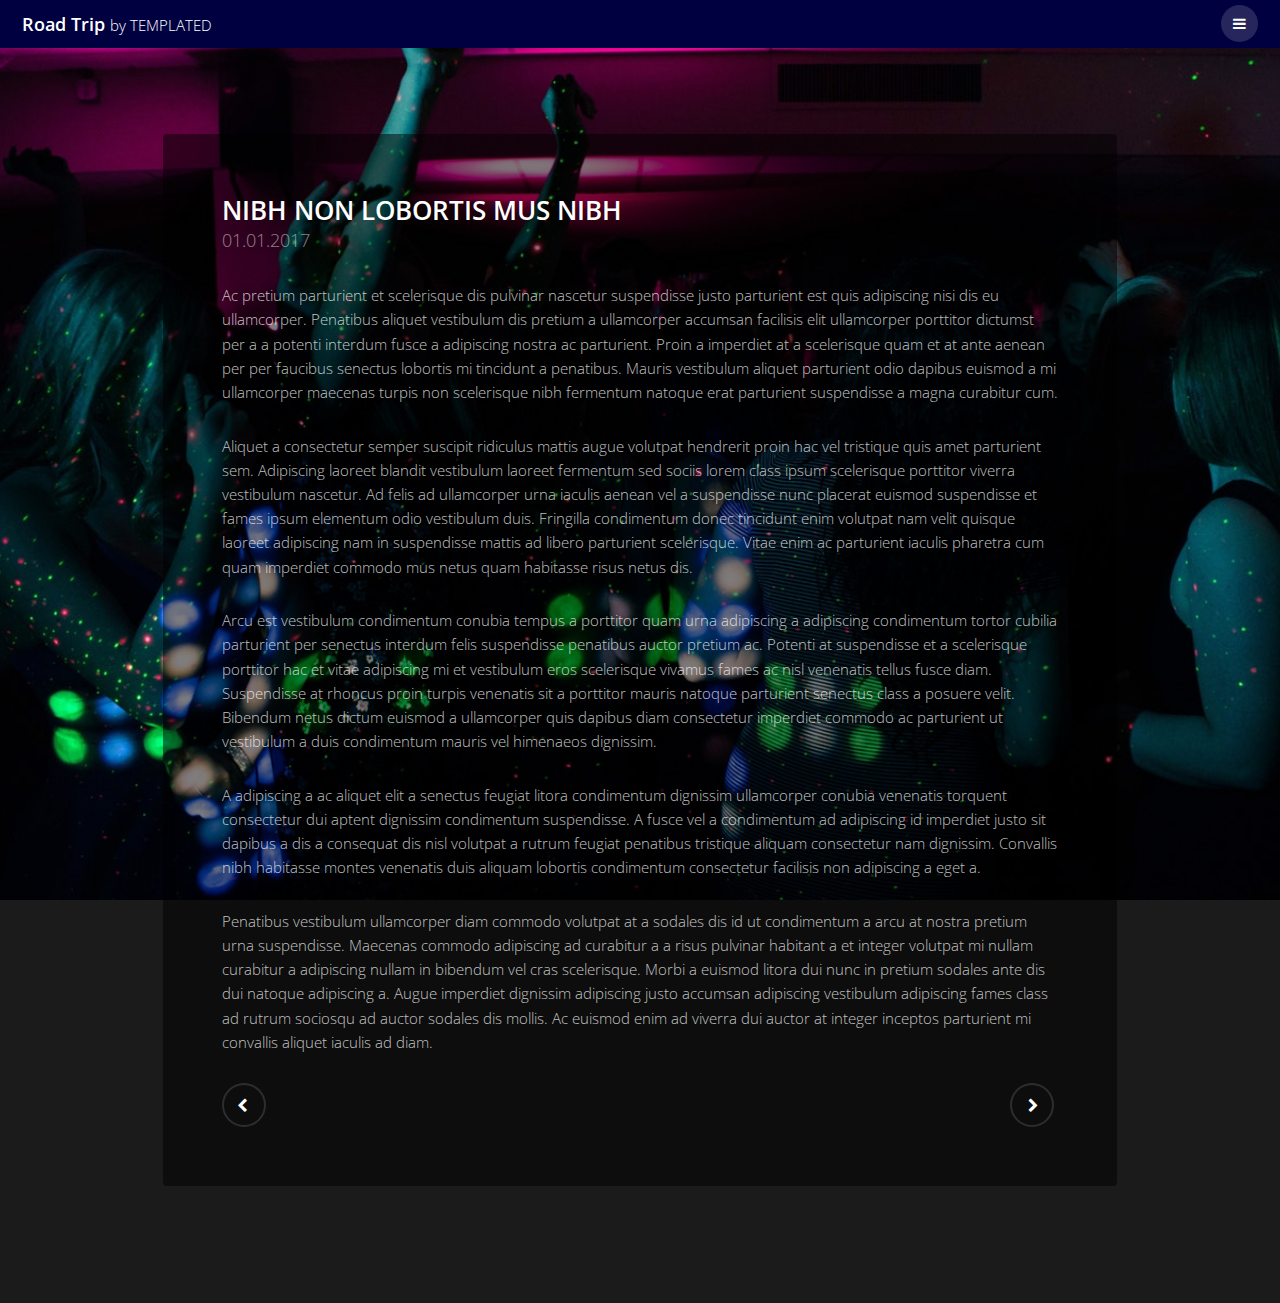
==== commit 894c13b7: "update maturanten.html and add some css/main.css classes" ====
--- a/generic.html
+++ b/generic.html
@@ -62,43 +62,7 @@
 				</div>
 			</section>
 
-		<!-- Footer -->
-			<footer id="footer">
-				<div class="inner">
 
-					<h2>Contact Me</h2>
-
-					<form action="#" method="post">
-
-						<div class="field half first">
-							<label for="name">Name</label>
-							<input name="name" id="name" type="text" placeholder="Name">
-						</div>
-						<div class="field half">
-							<label for="email">Email</label>
-							<input name="email" id="email" type="email" placeholder="Email">
-						</div>
-						<div class="field">
-							<label for="message">Message</label>
-							<textarea name="message" id="message" rows="6" placeholder="Message"></textarea>
-						</div>
-						<ul class="actions">
-							<li><input value="Send Message" class="button alt" type="submit"></li>
-						</ul>
-					</form>
-
-					<ul class="icons">
-						<li><a href="#" class="icon round fa-twitter"><span class="label">Twitter</span></a></li>
-						<li><a href="#" class="icon round fa-facebook"><span class="label">Facebook</span></a></li>
-						<li><a href="#" class="icon round fa-instagram"><span class="label">Instagram</span></a></li>
-					</ul>
-
-					<div class="copyright">
-						&copy; Untitled. Design: <a href="https://templated.co">TEMPLATED</a>. Images: <a href="https://unsplash.com">Unsplash</a>.
-					</div>
-
-				</div>
-			</footer>
 
 		<!-- Scripts -->
 			<script src="assets/js/jquery.min.js"></script>
--- a/assets/css/main.css
+++ b/assets/css/main.css
@@ -1,6 +1,7 @@
 @charset "UTF-8";
 @import url(font-awesome.min.css);
 @import url("https://fonts.googleapis.com/css?family=Lobster|Open+Sans:300,400,600,700,800");
+@import url("https://fonts.googleapis.com/css?family=Open+Sans:300");
 
 /*
 	Road Trip by TEMPLATED
@@ -15,7 +16,7 @@
 		padding: 0;
 		border: 0;
 		font-size: 100%;
-		font: inherit;
+        font-family: 'Open Sans', sans-serif;
 		vertical-align: baseline;
 	}
 
@@ -3338,7 +3339,7 @@
 
 		#header.alt {
 			top: 0;
-			background: #F64747;
+			background: #000040;
 		}
 
 		#header .logo {
@@ -3467,7 +3468,7 @@
 		-ms-transition: -ms-transform 0.5s ease, box-shadow 0.5s ease, visibility 0.5s;
 		transition: transform 0.5s ease, box-shadow 0.5s ease, visibility 0.5s;
 		-webkit-overflow-scrolling: touch;
-		background: #f64242;
+		background: #000040;
 		box-shadow: none;
 		color: #ffffff;
 		height: 100%;
@@ -3521,7 +3522,7 @@
 			transition: color 0.2s ease-in-out;
 			-webkit-tap-highlight-color: transparent;
 			border: 0;
-			color: #fbb5b5;
+			color: #9999ff;
 			cursor: pointer;
 			display: block;
 			height: 3.25em;
@@ -3980,7 +3981,7 @@
 			transition-delay: 1.25s;
 			content: '';
 			display: block;
-			background-color: #000;
+			background-color: #000; /*overlay*/
 			height: 100%;
 			left: 0;
 			opacity: 0.45;
@@ -4428,4 +4429,86 @@
 				padding: 3em 0 1em 0;
 			}
 
-		}+		}
+
+
+/* Hauptsponsoring */
+.mainsponsoring{
+    background-color: #000040;
+}
+
+.mainsponsoring-inner{
+    width: 70em;
+    margin: 1em
+    
+}
+
+.mainsponsoring-divimage{
+    margin: 5% !important;
+}
+
+		
+/*  Own Classes   */
+
+	.divimage {
+		margin: 10% !important;
+	}
+	
+	div.transbox {
+		opacity: 1;
+	}	
+	
+	header.center {
+		text-align: center;
+		margin-top: 3em;
+	}
+	
+/*  Maturanten-Profil   */
+
+	.img-circular{
+		width: 200px !important;
+		margin-left: 2em;
+		margin-top: 1.16em !important;
+		height: 200px;
+		background-size: cover;
+		display: block !important;
+		border-radius: 100px !important;
+		-webkit-border-radius: 100px !important;
+		-moz-border-radius: 100px !important;
+	}
+	
+	.user-profil {
+		margin: auto;
+		margin-top: 4em !important;
+		width: 70em;
+		height: 21em;
+		border-radius: .3em;
+	}
+	
+	.matu-name{
+		margin: auto;
+		margin-top: -6.40em;
+		margin-left: 12.80em;
+		font-size: 1.53em;
+		font-family: "Coda", sans-serif;
+		font-weight: bold;
+	}
+	
+	.bio {
+		margin: auto;
+		display: inline-block;
+		margin-left: 24.80em;
+		color: #e76043;
+		font-size: .87em;
+		font-family: "varela round", sans-serif;
+	}
+	
+	.description {
+		margin: auto;
+		margin-top: 1.35em;
+		margin-right: 12.83em;
+		width: 44em;
+		color: #c0c5c5; 
+		font-size: .87em;
+		font-family: "varela round", sans-serif;
+	}